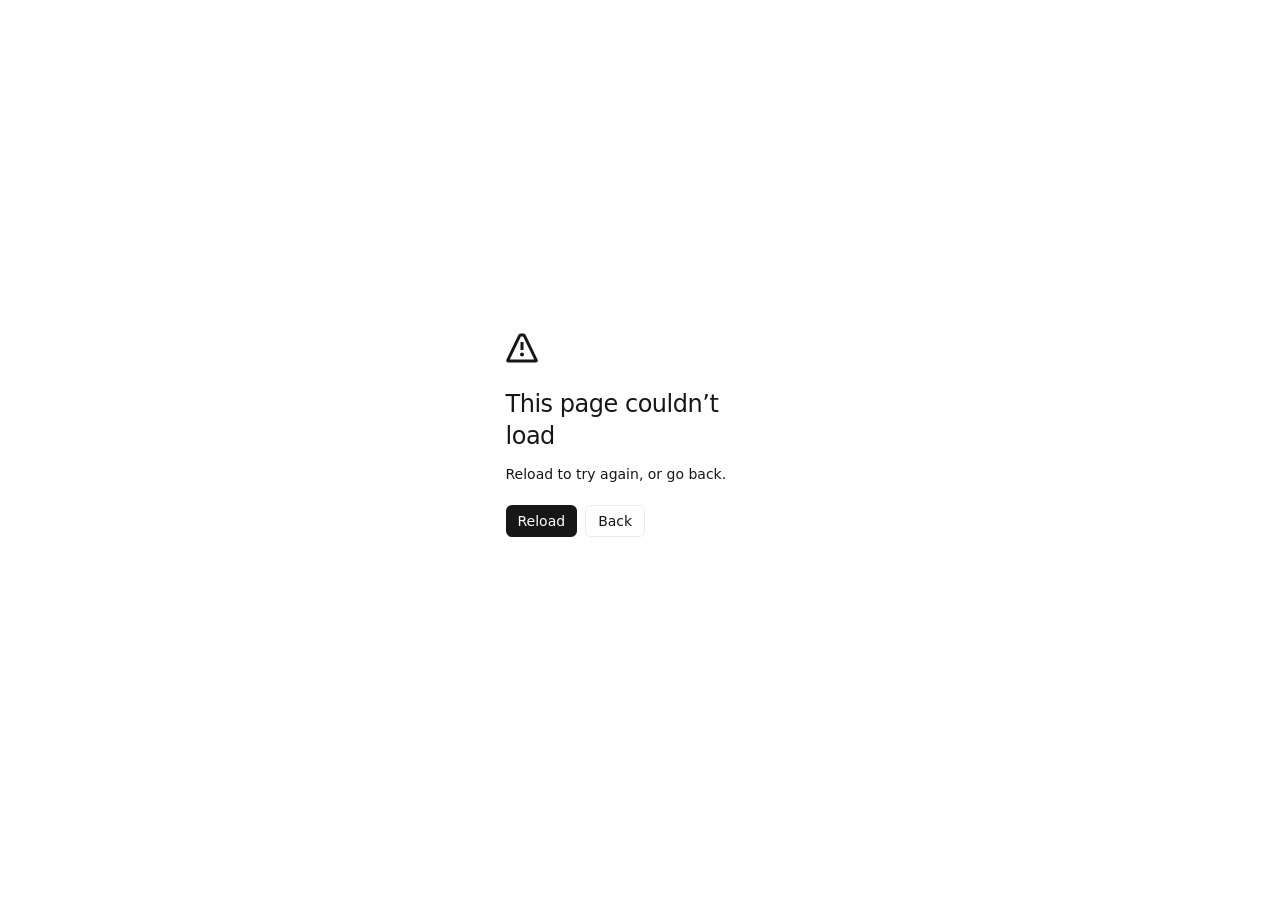
==== index.html @ 151ca163 "Prepare SafeDrive GitHub Pages site" ====
<!DOCTYPE html><html lang="vi"><head><meta charSet="utf-8"/><meta name="viewport" content="width=device-width, initial-scale=1"/><link rel="stylesheet" href="/_next/static/css/index.CTO6wCfH.css" data-rsc-css-href="/_next/static/css/index.CTO6wCfH.css" data-precedence="vite-rsc/importer-resources"/><link rel="modulepreload" fetchPriority="low" href="/_next/static/chunks/index-DFQ0sSqg.js"/><script src="/_next/static/chunks/rolldown-runtime-C60lm6uB.js" type="module" async=""></script><script src="/_next/static/chunks/framework-BgSIrAUN.js" type="module" async=""></script><link rel="modulepreload" href="/_next/static/chunks/layout-segment-context-DcON4DF0.js" crossorigin=""/><link rel="modulepreload" href="/_next/static/chunks/page-HfwU_Y3c.js" crossorigin=""/><script>Object.assign(((self[Symbol.for("vinext.navigationRuntime")]??={bootstrap:{routeManifest:null},functions:{}}).bootstrap.rsc??={rsc:[]}),{params:{},nav:{"pathname":"/","searchParams":[]}})</script><link rel="modulepreload" href="/_next/static/chunks/index-DFQ0sSqg.js" />
<link rel="preload" href="/_next/static/_vinext_fonts/geist-8ac0455e797f/geist-98bbbccb.woff2" as="font" type="font/woff2" crossorigin />
<link rel="preload" href="/_next/static/_vinext_fonts/geist-mono-00e989178794/geist-mono-013b2f2f.woff2" as="font" type="font/woff2" crossorigin />
<style data-vinext-fonts>/* cyrillic-ext */
@font-face {
  font-family: 'Geist';
  font-style: normal;
  font-weight: 100 900;
  font-display: swap;
  src: url(/_next/static/_vinext_fonts/geist-8ac0455e797f/geist-ff2310f5.woff2) format('woff2');
  unicode-range: U+0460-052F, U+1C80-1C8A, U+20B4, U+2DE0-2DFF, U+A640-A69F, U+FE2E-FE2F;
}
/* cyrillic */
@font-face {
  font-family: 'Geist';
  font-style: normal;
  font-weight: 100 900;
  font-display: swap;
  src: url(/_next/static/_vinext_fonts/geist-8ac0455e797f/geist-875ccdd4.woff2) format('woff2');
  unicode-range: U+0301, U+0400-045F, U+0490-0491, U+04B0-04B1, U+2116;
}
/* vietnamese */
@font-face {
  font-family: 'Geist';
  font-style: normal;
  font-weight: 100 900;
  font-display: swap;
  src: url(/_next/static/_vinext_fonts/geist-8ac0455e797f/geist-52306abf.woff2) format('woff2');
  unicode-range: U+0102-0103, U+0110-0111, U+0128-0129, U+0168-0169, U+01A0-01A1, U+01AF-01B0, U+0300-0301, U+0303-0304, U+0308-0309, U+0323, U+0329, U+1EA0-1EF9, U+20AB;
}
/* latin-ext */
@font-face {
  font-family: 'Geist';
  font-style: normal;
  font-weight: 100 900;
  font-display: swap;
  src: url(/_next/static/_vinext_fonts/geist-8ac0455e797f/geist-001175b1.woff2) format('woff2');
  unicode-range: U+0100-02BA, U+02BD-02C5, U+02C7-02CC, U+02CE-02D7, U+02DD-02FF, U+0304, U+0308, U+0329, U+1D00-1DBF, U+1E00-1E9F, U+1EF2-1EFF, U+2020, U+20A0-20AB, U+20AD-20C0, U+2113, U+2C60-2C7F, U+A720-A7FF;
}
/* latin */
@font-face {
  font-family: 'Geist';
  font-style: normal;
  font-weight: 100 900;
  font-display: swap;
  src: url(/_next/static/_vinext_fonts/geist-8ac0455e797f/geist-98bbbccb.woff2) format('woff2');
  unicode-range: U+0000-00FF, U+0131, U+0152-0153, U+02BB-02BC, U+02C6, U+02DA, U+02DC, U+0304, U+0308, U+0329, U+2000-206F, U+20AC, U+2122, U+2191, U+2193, U+2212, U+2215, U+FEFF, U+FFFD;
}

@font-face {
  font-family: 'Geist Fallback';
  src: local("Arial");
  ascent-override: 95.94%;
  descent-override: 28.16%;
  line-gap-override: 0.00%;
  size-adjust: 104.76%;
}

.__font_geist_19ysh9d { font-family: 'Geist', 'Geist Fallback'; font-style: normal; }

.__variable_geist_19ysh9d { --font-geist-sans: 'Geist', 'Geist Fallback'; }

/* cyrillic-ext */
@font-face {
  font-family: 'Geist Mono';
  font-style: normal;
  font-weight: 100 900;
  font-display: swap;
  src: url(/_next/static/_vinext_fonts/geist-mono-00e989178794/geist-mono-f6b33328.woff2) format('woff2');
  unicode-range: U+0460-052F, U+1C80-1C8A, U+20B4, U+2DE0-2DFF, U+A640-A69F, U+FE2E-FE2F;
}
/* cyrillic */
@font-face {
  font-family: 'Geist Mono';
  font-style: normal;
  font-weight: 100 900;
  font-display: swap;
  src: url(/_next/static/_vinext_fonts/geist-mono-00e989178794/geist-mono-44e03052.woff2) format('woff2');
  unicode-range: U+0301, U+0400-045F, U+0490-0491, U+04B0-04B1, U+2116;
}
/* symbols2 */
@font-face {
  font-family: 'Geist Mono';
  font-style: normal;
  font-weight: 100 900;
  font-display: swap;
  src: url(/_next/static/_vinext_fonts/geist-mono-00e989178794/geist-mono-0638449e.woff2) format('woff2');
  unicode-range: U+2000-2001, U+2004-2008, U+200A, U+23B8-23BD, U+2500-259F;
}
/* vietnamese */
@font-face {
  font-family: 'Geist Mono';
  font-style: normal;
  font-weight: 100 900;
  font-display: swap;
  src: url(/_next/static/_vinext_fonts/geist-mono-00e989178794/geist-mono-971fb274.woff2) format('woff2');
  unicode-range: U+0102-0103, U+0110-0111, U+0128-0129, U+0168-0169, U+01A0-01A1, U+01AF-01B0, U+0300-0301, U+0303-0304, U+0308-0309, U+0323, U+0329, U+1EA0-1EF9, U+20AB;
}
/* latin-ext */
@font-face {
  font-family: 'Geist Mono';
  font-style: normal;
  font-weight: 100 900;
  font-display: swap;
  src: url(/_next/static/_vinext_fonts/geist-mono-00e989178794/geist-mono-44745446.woff2) format('woff2');
  unicode-range: U+0100-02BA, U+02BD-02C5, U+02C7-02CC, U+02CE-02D7, U+02DD-02FF, U+0304, U+0308, U+0329, U+1D00-1DBF, U+1E00-1E9F, U+1EF2-1EFF, U+2020, U+20A0-20AB, U+20AD-20C0, U+2113, U+2C60-2C7F, U+A720-A7FF;
}
/* latin */
@font-face {
  font-family: 'Geist Mono';
  font-style: normal;
  font-weight: 100 900;
  font-display: swap;
  src: url(/_next/static/_vinext_fonts/geist-mono-00e989178794/geist-mono-013b2f2f.woff2) format('woff2');
  unicode-range: U+0000-00FF, U+0131, U+0152-0153, U+02BB-02BC, U+02C6, U+02DA, U+02DC, U+0304, U+0308, U+0329, U+2000-206F, U+20AC, U+2122, U+2191, U+2193, U+2212, U+2215, U+FEFF, U+FFFD;
}

@font-face {
  font-family: 'Geist Mono Fallback';
  src: local("Arial");
  ascent-override: 74.67%;
  descent-override: 21.92%;
  line-gap-override: 0.00%;
  size-adjust: 134.59%;
}

.__font_geist_mono_1001rt9 { font-family: 'Geist Mono', 'Geist Mono Fallback'; font-style: normal; }

.__variable_geist_mono_1001rt9 { --font-geist-mono: 'Geist Mono', 'Geist Mono Fallback'; }
</style>
<script>document.addEventListener("click",function(e){const a=e.target.closest("a[href]");if(a&&["/","/device-bridge"].includes(a.getAttribute("href"))){e.preventDefault();e.stopImmediatePropagation();location.assign(a.href)}},true)</script></head><body class="__variable_geist_19ysh9d __variable_geist_mono_1001rt9"><main><nav class="nav shell" aria-label="Điều hướng chính"><a class="brand" href="#top"><span class="brand-mark">S</span><span>SafeDrive <b>AI</b></span></a><div class="nav-links"><a href="/device-bridge">USB Live Demo</a><a href="#proof">Chứng cứ</a><a href="#install">Cài đặt</a></div><a class="button small" href="/downloads/SafeDrive-demo-unified-ac8c804.apk" download="">Tải APK</a></nav><section id="top" class="hero shell"><div class="hero-copy"><div class="eyebrow">HAUI AVS · AUTOMOTIVE HACKATHON 2026</div><h1>LLM linh hoạt.<br/><span>Quyết định ô tô có giới hạn đúng.</span></h1><p>SafeDrive Agent Armor biến Vertex AI, Gemini hoặc Ollama thành trợ lý có context xe, grounding, quyền hành động, memory và quy trình SOS kiểm toán được.</p><div class="hero-actions"><a class="button" href="/device-bridge">Kết nối APK qua USB</a><a class="button ghost" href="/downloads/SafeDrive_Submission_Report_ac8c804_v2.pdf?release=carsky-ivi-764a3ca" target="_blank">Đọc hồ sơ kỹ thuật</a></div><div class="release-strip"><span><i class="ok"></i> Android 364/364</span><span><i class="ok"></i> Backend 355/355</span><span><i class="ok"></i> Live matrix 13/13</span></div></div><div class="armor-visual" aria-label="Bốn lớp Agent Armor"><div class="core"><small>NARRATION</small><strong>Vertex AI</strong><em>diễn đạt, không quyết định</em></div><div class="orbit o1"><b>01</b> Fresh context + sources</div><div class="orbit o2"><b>02</b> Risk + grounding</div><div class="orbit o3"><b>03</b> Action Authority</div><div class="orbit o4"><b>04</b> Emergency + memory</div></div></section><section class="metrics shell" aria-label="Thông số release"><div><strong>ac8c804</strong><span>Unified release</span></div><div><strong>0.0.6</strong><span>CarSky artifact</span></div><div><strong>20 / 20</strong><span>CarSky nodes ready</span></div><div><strong>minScale 1</strong><span>Cloud Run demo ready</span></div></section><section id="experience" class="section shell"><div class="section-heading"><div><span>01 · LIVE LAB</span><h2>Tự tay kiểm tra Crash Evidence Fusion</h2></div><p>Chọn tín hiệu rồi chạy Armor. Dashboard web công khai mô phỏng quyết định; bản Device Bridge local gửi đúng tín hiệu này tới APK qua ADB.</p></div><div class="lab-grid"><div class="signal-panel card"><div class="card-title"><span>Telemetry input</span><code>source: simulator_port_3000</code></div><div class="signal-grid"><button class="signal selected" aria-pressed="true"><span class="signal-dot"></span><strong>Va chạm VHAL</strong><small>Bằng chứng mạnh</small><code>VHAL_IMPACT</code></button><button class="signal " aria-pressed="false"><span class="signal-dot"></span><strong>Túi khí</strong><small>Bằng chứng mạnh</small><code>VHAL_AIRBAG</code></button><button class="signal " aria-pressed="false"><span class="signal-dot"></span><strong>Gia tốc thiết bị</strong><small>Cần đối chứng</small><code>DEVICE_IMU</code></button><button class="signal " aria-pressed="false"><span class="signal-dot"></span><strong>Giảm tốc đột ngột</strong><small>Cần đối chứng</small><code>VHAL_SPEED_DROP</code></button><button class="signal " aria-pressed="false"><span class="signal-dot"></span><strong>Tốc độ cao</strong><small>Chỉ là context</small><code>HIGH_SPEED</code></button><button class="signal " aria-pressed="false"><span class="signal-dot"></span><strong>Lỗi cảm biến</strong><small>Chỉ là context</small><code>CRITICAL_SENSOR_FAULT</code></button></div><button class="button full">Gửi bằng chứng vào Agent Armor</button></div><div class="pipeline card "><div class="card-title"><span>Decision trace</span><code>awaiting input</code></div><div class="steps"><div class="step"><b>1</b><div><strong>Normalize</strong><span>1<!-- --> nguồn, timestamp + source</span></div></div><div class="step"><b>2</b><div><strong>Fusion policy</strong><span>Chưa chạy</span></div></div><div class="step "><b>3</b><div><strong>Risk decision</strong><span>—</span></div></div><div class="step"><b>4</b><div><strong>Emergency state</strong><span>—</span></div></div></div></div></div></section><section id="proof" class="section dark-section"><div class="shell"><div class="section-heading light"><div><span>02 · PROVABLE RESPONSE</span><h2>Không chỉ đọc câu trả lời — xem cả dấu vết quyết định</h2></div><p>Mỗi response mang metadata để người chấm đối chiếu ngôn ngữ với route, risk, reason codes, model và action thực tế.</p></div><div class="proof-grid"><div class="case-list"><button class="active">Tóm tắt trạng thái xe<span>→</span></button><button class="">Lạnh quá — đề xuất HVAC<span>→</span></button><button class="">Xác nhận action cũ khi máy quá nóng<span>→</span></button><button class="">Hỏi mã lỗi chưa xác minh<span>→</span></button><button class="">Câu hỏi phức hợp<span>→</span></button></div><div class="response-card"><div class="reply-label">CÂU TRẢ LỜI NGƯỜI LÁI NHẬN ĐƯỢC</div><blockquote>Xe đang vận hành ổn định. Nhiệt độ động cơ và cabin nằm trong vùng an toàn; dữ liệu vừa được cập nhật.</blockquote><div class="reply-label">ARMOR AUDIT METADATA</div><pre>{
  &quot;route&quot;: &quot;assistant.vehicle_status&quot;,
  &quot;risk&quot;: &quot;LOW&quot;,
  &quot;reasonCodes&quot;: [],
  &quot;llmUsed&quot;: true,
  &quot;model&quot;: &quot;vertex_ai/gemini-2.5-flash&quot;,
  &quot;actions&quot;: [],
  &quot;fallback&quot;: false
}</pre></div></div><div class="armor-row"><div><b>Perception</b><span>source · timestamp · freshness</span></div><i>→</i><div><b>Judgment</b><span>risk · intent · fusion</span></div><i>→</i><div><b>Bounded LLM</b><span>approved facts only</span></div><i>→</i><div><b>Verifiable output</b><span>metadata · action receipt</span></div></div></div></section><section class="section shell evidence-section"><div class="section-heading"><div><span>03 · DEVICE EVIDENCE</span><h2>Port 3000 → Android → chủ động hỏi/nghe → SOS</h2></div><p>Chuỗi được chạy trên Xiaomi với cùng emergency ID. Nguồn bơm là mô phỏng; pipeline Android và state machine là runtime thật.</p></div><div class="evidence-gallery"><figure><img src="/evidence/dashboard-input.png" alt="Dashboard chọn tín hiệu VHAL impact"/><figcaption><b>1. Telemetry input</b><span>VHAL_IMPACT gửi từ Device Bridge</span></figcaption></figure><figure><img src="/evidence/sos-verifying.png" alt="Ứng dụng SafeDrive xác minh tín hiệu VHAL impact trên điện thoại thật"/><figcaption><b>2. App đọc context</b><span>Release ac8c804 · VHAL chip · reason code</span></figcaption></figure><figure><img src="/evidence/occupant-check.png" alt="SafeDrive chủ động hỏi người trong xe có ổn không"/><figcaption><b>3. Chủ động hỏi/nghe</b><span>TTS thành công · STT vi-VN tự mở có giới hạn</span></figcaption></figure><figure><img src="/evidence/sos-sent.png" alt="Màn hình SOS mô phỏng đã gửi trên điện thoại thật"/><figcaption><b>4. State machine</b><span>SIMULATION_ONLY · realDispatch=false</span></figcaption></figure></div><div class="device-proof"><code>10:53:17 telemetry_applied</code><i>→</i><code>10:53:22 TTS occupant_check SUCCESS</code><i>→</i><code>10:53:29 SpeechRecognizer vi-VN START</code></div></section><section class="section shell deployment-section" id="deployment"><div class="section-heading"><div><span>04 · HYBRID AI RUNTIME</span><h2>Một bộ Armor, nhiều nơi chạy LLM</h2></div><p>Risk Engine, grounding, Action Authority và SOS không phụ thuộc model. Chỉ lớp diễn đạt được đổi giữa Cloud và Edge qua cùng một NarrationProvider.</p></div><div class="runtime-grid"><article class="runtime-card verified"><div class="runtime-status"><i></i>ĐÃ KIỂM CHỨNG</div><h3>Cloud production</h3><strong>Vertex AI · Gemini 2.5 Flash</strong><p>Cloud Run luôn sẵn sàng với minScale=1, memory Firestore và endpoint công khai cho APK.</p><code>model=vertex_ai/gemini-2.5-flash</code></article><article class="runtime-card verified"><div class="runtime-status"><i></i>ĐÃ KIỂM CHỨNG</div><h3>Edge development host</h3><strong>Ollama · Qwen 2.5 7B</strong><p>Laptop chạy backend + LLM local, đồng thời làm ADB Device Bridge cho Android. Ma trận demo local đạt 13/13.</p><code>model=ollama/qwen2.5:7b-instruct-q4_K_M</code></article><article class="runtime-card target"><div class="runtime-status"><i></i>ĐÍCH TRIỂN KHAI</div><h3>Jetson / in-vehicle edge</h3><strong>Linux · Ollama-compatible API</strong><p>Cùng adapter HTTP và model lượng tử có thể chuyển sang Jetson. Kiến trúc đã tương thích; chưa tuyên bố đã chạy trên phần cứng Jetson.</p><code>target: Jetson Orin · validation pending</code></article></div><div class="runtime-note"><b>Trình bày chính xác:</b> Laptop là edge development host và cầu ADB, không phải ECU hay thiết bị nhúng ô tô. Jetson mới là đích edge nhúng; khi có log/ảnh chạy thật, trạng thái sẽ được nâng từ “target” lên “verified”.</div></section><section id="install" class="section install-section"><div class="shell install-grid"><div><span class="eyebrow">04 · TRY SAFEDRIVE</span><h2>Bộ trải nghiệm chính thức cho người chấm</h2><p>Giám khảo chỉ cần cài APK, sau đó mở Public USB Device Bridge bằng Chrome/Edge desktop và cắm USB. Không cần cài dashboard hay Platform Tools trên máy chấm.</p><div class="downloads"><a class="download" href="/downloads/SafeDrive-demo-unified-ac8c804.apk" download=""><b>APK Android</b><span>Release ac8c804 · 20.98 MB</span></a><a class="download primary-download" href="/device-bridge"><b>Public USB Device Bridge</b><span>Chrome/Edge + WebADB · không cài tool PC</span></a><a class="download" href="/downloads/SafeDrive-Device-Bridge.zip" download=""><b>Device Bridge dự phòng</b><span>Dashboard local port 3000 cho đội demo</span></a><a class="download" href="/downloads/SafeDrive_Haui_AVS_2026.zip" download=""><b>Submission package</b><span>Report, evidence, manifest, APK</span></a></div></div><ol class="install-steps card"><li><b>Cài APK</b><span>Cho phép cài từ nguồn được chọn trên thiết bị thử nghiệm.</span></li><li><b>Chọn Remote</b><span>BASE_URL: safedrive-backend-165374511912.asia-southeast1.run.app</span></li><li><b>Bật Developer Mode</b><span>Cho phép nhận dữ liệu PC (ADB), kết nối đúng một thiết bị.</span></li><li><b>Mở Public USB Bridge</b><span>Chrome/Edge → /device-bridge → chọn thiết bị → chấp nhận khóa RSA.</span></li></ol></div></section><footer class="footer shell"><div><b>SafeDrive AI</b><span>HaUI Vehicle Smart Systems · Haui AVS</span></div><div class="footer-links"><a href="https://safedrive-backend-165374511912.asia-southeast1.run.app/health" target="_blank">Backend health</a><a href="/downloads/SafeDrive_Submission_Report_ac8c804_v2.pdf?release=carsky-ivi-764a3ca" target="_blank">Technical report</a></div><p>Safety demo only. SOS dispatch is simulated; no real rescue call or message is sent.</p></footer></main><!--$--><!--/$--><div hidden=""><!--$?--><template id="B:0"></template><!--/$--></div><script>requestAnimationFrame(function(){$RT=performance.now()});</script><script type="module" src="/_next/static/chunks/index-DFQ0sSqg.js" id="_R_" async=""></script><div hidden id="S:0"><div hidden=""><title>SafeDrive AI — Agent Armor for Automotive LLM</title><meta name="description" content="Trải nghiệm SafeDrive: context xe, Agent Armor, Action Authority và luồng SOS kiểm toán được."><meta property="og:title" content="SafeDrive AI — Agent Armor for Automotive LLM"><meta property="og:description" content="Trải nghiệm SafeDrive: context xe, Agent Armor, Action Authority và luồng SOS kiểm toán được."><meta property="og:url" content="https://thagn123.github.io"><meta property="og:type" content="website"><meta property="og:image" content="https://thagn123.github.io/og.png"><meta property="og:image:width" content="1200"><meta property="og:image:height" content="630"><meta property="og:image:alt" content="SafeDrive AI — Agent Armor for Automotive LLM"><meta name="twitter:card" content="summary_large_image"><meta name="twitter:title" content="SafeDrive AI — Agent Armor for Automotive LLM"><meta name="twitter:description" content="Trải nghiệm SafeDrive: context xe, Agent Armor, Action Authority và luồng SOS kiểm toán được."><meta name="twitter:image" content="https://thagn123.github.io/og.png"><meta name="twitter:image:width" content="1200"><meta name="twitter:image:height" content="630"><meta name="twitter:image:alt" content="SafeDrive AI — Agent Armor for Automotive LLM"><link rel="shortcut icon" href="/favicon.svg"><link rel="icon" href="/favicon.svg"></div></div><script>$RB=[];$RV=function(a){$RT=performance.now();for(var b=0;b<a.length;b+=2){var c=a[b],e=a[b+1];null!==e.parentNode&&e.parentNode.removeChild(e);var f=c.parentNode;if(f){var g=c.previousSibling,h=0;do{if(c&&8===c.nodeType){var d=c.data;if("/$"===d||"/&"===d)if(0===h)break;else h--;else"$"!==d&&"$?"!==d&&"$~"!==d&&"$!"!==d&&"&"!==d||h++}d=c.nextSibling;f.removeChild(c);c=d}while(c);for(;e.firstChild;)f.insertBefore(e.firstChild,c);g.data="$";g._reactRetry&&requestAnimationFrame(g._reactRetry)}}a.length=0};
$RC=function(a,b){if(b=document.getElementById(b))(a=document.getElementById(a))?(a.previousSibling.data="$~",$RB.push(a,b),2===$RB.length&&("number"!==typeof $RT?requestAnimationFrame($RV.bind(null,$RB)):(a=performance.now(),setTimeout($RV.bind(null,$RB),2300>a&&2E3<a?2300-a:$RT+300-a)))):b.parentNode.removeChild(b)};$RC("B:0","S:0")</script><script>((self[Symbol.for("vinext.navigationRuntime")]??={bootstrap:{routeManifest:null},functions:{}}).bootstrap.rsc??={rsc:[]}).rsc.push("4:I[\"8c0f216c4604\",[],\"Children\",1]\n")</script><script>((self[Symbol.for("vinext.navigationRuntime")]??={bootstrap:{routeManifest:null},functions:{}}).bootstrap.rsc??={rsc:[]}).rsc.push("5:I[\"593f344dc510\",[],\"GlobalErrorBoundary\",1]\n")</script><script>((self[Symbol.for("vinext.navigationRuntime")]??={bootstrap:{routeManifest:null},functions:{}}).bootstrap.rsc??={rsc:[]}).rsc.push("6:I[\"0b874ad30386\",[],\"default\",1]\n")</script><script>((self[Symbol.for("vinext.navigationRuntime")]??={bootstrap:{routeManifest:null},functions:{}}).bootstrap.rsc??={rsc:[]}).rsc.push("7:I[\"593f344dc510\",[],\"ErrorBoundary\",1]\n")</script><script>((self[Symbol.for("vinext.navigationRuntime")]??={bootstrap:{routeManifest:null},functions:{}}).bootstrap.rsc??={rsc:[]}).rsc.push("8:I[\"15c18cfaeeff\",[],\"LayoutSegmentProvider\",1]\n")</script><script>((self[Symbol.for("vinext.navigationRuntime")]??={bootstrap:{routeManifest:null},functions:{}}).bootstrap.rsc??={rsc:[]}).rsc.push("9:I[\"8c0f216c4604\",[],\"Slot\",1]\n")</script><script>((self[Symbol.for("vinext.navigationRuntime")]??={bootstrap:{routeManifest:null},functions:{}}).bootstrap.rsc??={rsc:[]}).rsc.push("a:I[\"9276801271d6\",[],\"AppRouterScrollTarget\",1]\n")</script><script>((self[Symbol.for("vinext.navigationRuntime")]??={bootstrap:{routeManifest:null},functions:{}}).bootstrap.rsc??={rsc:[]}).rsc.push("b:I[\"593f344dc510\",[],\"RedirectBoundary\",1]\n")</script><script>((self[Symbol.for("vinext.navigationRuntime")]??={bootstrap:{routeManifest:null},functions:{}}).bootstrap.rsc??={rsc:[]}).rsc.push("c:\"$Sreact.suspense\"\n")</script><script>((self[Symbol.for("vinext.navigationRuntime")]??={bootstrap:{routeManifest:null},functions:{}}).bootstrap.rsc??={rsc:[]}).rsc.push(":HL[\"/_next/static/css/index.CTO6wCfH.css\",\"style\"     ]\n")</script><script>((self[Symbol.for("vinext.navigationRuntime")]??={bootstrap:{routeManifest:null},functions:{}}).bootstrap.rsc??={rsc:[]}).rsc.push("0:{\"__route\":\"route:/\",\"__interceptionContext\":null,\"__layoutIds\":[\"layout:/\"],\"__rootLayout\":\"/\",\"__sourcePage\":\"/page\",\"__vinext_streaming_metadata_body:route:/\":\"$L1\",\"__vinext_streaming_metadata_outlet:route:/\":\"$L2\",\"page:/\":\"$L3\",\"layout:/\":[[[[\"$\",\"link\",\"css:/_next/static/css/index.CTO6wCfH.css\",{\"rel\":\"stylesheet\",\"precedence\":\"vite-rsc/importer-resources\",\"href\":\"/_next/static/css/index.CTO6wCfH.css\",\"data-rsc-css-href\":\"/_next/static/css/index.CTO6wCfH.css\"}],\"$undefined\"],[\"$\",\"html\",null,{\"lang\":\"vi\",\"children\":[\"$\",\"body\",null,{\"className\":\"__variable_geist_19ysh9d __variable_geist_mono_1001rt9\",\"children\":[\"$\",\"$L4\",null,{}]}]}]],null],\"route:/\":[[[\"$\",\"meta\",null,{\"charSet\":\"utf-8\"}],null,[[\"$\",\"meta\",\"0\",{\"name\":\"viewport\",\"content\":\"width=device-width, initial-scale=1\"}]]],[\"$\",\"$L5\",null,{\"fallback\":\"$6\",\"children\":[\"$\",\"$L7\",null,{\"fallback\":\"$6\",\"children\":[\"$\",\"$L8\",null,{\"providerId\":\"layout:/\",\"segmentMap\":{\"children\":[]},\"children\":[\"$\",\"$L9\",null,{\"id\":\"layout:/\",\"parallelSlots\":\"$undefined\",\"children\":[\"$\",\"$La\",null,{\"children\":[\"$\",\"$Lb\",null,{\"children\":[[\"$\",\"$L8\",null,{\"providerId\":\"page:/\",\"segmentMap\":{\"children\":[\"__PAGE__\"]},\"children\":[\"$\",\"$L9\",null,{\"id\":\"page:/\"}]}],[\"$\",\"$c\",null,{\"fallback\":null,\"children\":[\"$\",\"$L9\",null,{\"id\":\"__vinext_streaming_metadata_outlet:route:/\"}]}]]}]}]}]}]}]}],null,[\"$\",\"div\",null,{\"hidden\":true,\"children\":[\"$\",\"$c\",null,{\"fallback\":null,\"children\":[\"$\",\"$L9\",null,{\"id\":\"__vinext_streaming_metadata_body:route:/\"}]}]}]],\"__layoutFlags\":{\"layout:/\":\"s\"},\"__artifactCompatibility\":{\"schemaVersion\":1,\"graphVersion\":\"app-route-graph:1177fd80f83fa7b0\",\"deploymentVersion\":\"d08b875e-2bdc-4f45-a7c2-545825f5e4d1\",\"appElementsSchemaVersion\":1,\"rscPayloadSchemaVersion\":1,\"rootBoundaryId\":\"/\",\"renderEpoch\":null},\"__renderObservation\":{\"schemaVersion\":1,\"output\":{\"kind\":\"app-rsc\",\"mountedSlotsFingerprint\":null,\"renderEpoch\":null,\"rootBoundaryId\":\"/\",\"routeId\":\"route:/\"},\"completeness\":\"partial\",\"boundaryOutcome\":{\"kind\":\"unknown\"},\"requestApis\":[{\"kind\":\"connection\",\"status\":\"unknown\"},{\"kind\":\"cookies\",\"status\":\"unknown\"},{\"kind\":\"draftMode\",\"status\":\"unknown\"},{\"kind\":\"headers\",\"status\":\"observed\"},{\"kind\":\"params\",\"status\":\"unknown\"},{\"kind\":\"searchParams\",\"status\":\"unknown\"}],\"dynamicFetches\":[],\"cacheTags\":[\"/\",\"_N_T_/\",\"_N_T_/index\",\"_N_T_/layout\",\"_N_T_/page\"],\"pathTags\":[\"/\"],\"cacheability\":\"unknown\",\"downgrade\":{\"target\":\"freshRender\",\"reasons\":[{\"code\":\"CP_DOWNGRADE_CACHEABILITY_UNKNOWN\",\"target\":\"freshRender\"},{\"code\":\"CP_DOWNGRADE_INCOMPLETE_OBSERVATION\",\"completeness\":\"partial\",\"target\":\"freshRender\"},{\"code\":\"CP_DOWNGRADE_UNKNOWN_REQUEST_API\",\"requestApi\":\"connection\",\"target\":\"freshRender\"},{\"code\":\"CP_DOWNGRADE_UNKNOWN_REQUEST_API\",\"requestApi\":\"cookies\",\"target\":\"freshRender\"},{\"code\":\"CP_DOWNGRADE_UNKNOWN_REQUEST_API\",\"requestApi\":\"draftMode\",\"target\":\"freshRender\"},{\"code\":\"CP_DOWNGRADE_PRIVATE_REQUEST_API\",\"requestApi\":\"headers\",\"target\":\"private\"},{\"code\":\"CP_DOWNGRADE_UNKNOWN_REQUEST_API\",\"requestApi\":\"params\",\"target\":\"freshRender\"},{\"code\":\"CP_DOWNGRADE_UNKNOWN_REQUEST_API\",\"requestApi\":\"searchParams\",\"target\":\"freshRender\"}],\"fallback\":{\"kind\":\"breakerFallback\",\"code\":\"CP_PRIVATE_DYNAMIC_DOWNGRADE\",\"mode\":\"renderFresh\",\"scope\":\"affectedOutput\",\"fields\":{\"reasonCodes\":[\"CP_DOWNGRADE_CACHEABILITY_UNKNOWN\",\"CP_DOWNGRADE_INCOMPLETE_OBSERVATION\",\"CP_DOWNGRADE_UNKNOWN_REQUEST_API\",\"CP_DOWNGRADE_UNKNOWN_REQUEST_API\",\"CP_DOWNGRADE_UNKNOWN_REQUEST_API\",\"CP_DOWNGRADE_PRIVATE_REQUEST_API\",\"CP_DOWNGRADE_UNKNOWN_REQUEST_API\",\"CP_DOWNGRADE_UNKNOWN_REQUEST_API\"],\"target\":\"freshRender\"}},\"isPublicCacheCandidate\":false}}}\n")</script><script>((self[Symbol.for("vinext.navigationRuntime")]??={bootstrap:{routeManifest:null},functions:{}}).bootstrap.rsc??={rsc:[]}).rsc.push("d:T5f8,")</script><script>((self[Symbol.for("vinext.navigationRuntime")]??={bootstrap:{routeManifest:null},functions:{}}).bootstrap.rsc??={rsc:[]}).rsc.push("\u003ctitle\u003eSafeDrive AI — Agent Armor for Automotive LLM\u003c/title\u003e\u003cmeta name=\"description\" content=\"Trải nghiệm SafeDrive: context xe, Agent Armor, Action Authority và luồng SOS kiểm toán được.\"\u003e\u003cmeta property=\"og:title\" content=\"SafeDrive AI — Agent Armor for Automotive LLM\"\u003e\u003cmeta property=\"og:description\" content=\"Trải nghiệm SafeDrive: context xe, Agent Armor, Action Authority và luồng SOS kiểm toán được.")</script><script>((self[Symbol.for("vinext.navigationRuntime")]??={bootstrap:{routeManifest:null},functions:{}}).bootstrap.rsc??={rsc:[]}).rsc.push("\"\u003e\u003cmeta property=\"og:url\" content=\"https://thagn123.github.io\"\u003e\u003cmeta property=\"og:type\" content=\"website\"\u003e\u003cmeta property=\"og:image\" content=\"https://thagn123.github.io/og.png\"\u003e\u003cmeta property=\"og:image:width\" content=\"1200\"\u003e\u003cmeta property=\"og:image:height\" content=\"630\"\u003e\u003cmeta property=\"og:image:alt\" content=\"SafeDrive AI — Agent Armor for Automotive LLM\"\u003e\u003cmeta name=\"twitter:card\" content=\"summary_large_image\"\u003e\u003cmeta name=\"twitter:title\" content=\"SafeDrive AI — Agent Armor for Automotive LLM\"\u003e\u003cmeta name=\"twitter:description\" content=\"Trải nghiệm SafeDrive: context xe, Agent Armor, Action Authority và luồng SOS kiểm toán được.\"\u003e\u003cmeta name=\"twitter:image\" content=\"https://thagn123.github.io/og.png\"\u003e\u003cmeta name=\"twitter:image:width\" content=\"1200\"\u003e\u003cmeta name=\"twitter:image:height\" content=\"630\"\u003e\u003cmeta name=\"twitter:image:alt\" content=\"SafeDrive AI — Agent Armor for Automotive LLM\"\u003e\u003clink rel=\"shortcut icon\" href=\"/favicon.svg\"\u003e\u003clink rel=\"icon\" href=\"/favicon.svg\"\u003e")</script><script>((self[Symbol.for("vinext.navigationRuntime")]??={bootstrap:{routeManifest:null},functions:{}}).bootstrap.rsc??={rsc:[]}).rsc.push("1:[\"$\",\"div\",null,{\"hidden\":true,\"dangerouslySetInnerHTML\":{\"__html\":\"$d\"}}]\n")</script><script>((self[Symbol.for("vinext.navigationRuntime")]??={bootstrap:{routeManifest:null},functions:{}}).bootstrap.rsc??={rsc:[]}).rsc.push("2:null\n")</script><script>((self[Symbol.for("vinext.navigationRuntime")]??={bootstrap:{routeManifest:null},functions:{}}).bootstrap.rsc??={rsc:[]}).rsc.push("e:I[\"6efdf509a785\",[],\"default\",1]\n")</script><script>((self[Symbol.for("vinext.navigationRuntime")]??={bootstrap:{routeManifest:null},functions:{}}).bootstrap.rsc??={rsc:[]}).rsc.push("3:[\"$\",\"$Le\",null,{\"params\":\"$@f\",\"searchParams\":\"$@10\"}]\n")</script><script>((self[Symbol.for("vinext.navigationRuntime")]??={bootstrap:{routeManifest:null},functions:{}}).bootstrap.rsc??={rsc:[]}).rsc.push("f:{}\n")</script><script>((self[Symbol.for("vinext.navigationRuntime")]??={bootstrap:{routeManifest:null},functions:{}}).bootstrap.rsc??={rsc:[]}).rsc.push("10:{}\n")</script><script>Object.assign(((self[Symbol.for("vinext.navigationRuntime")]??={bootstrap:{routeManifest:null},functions:{}}).bootstrap.rsc??={rsc:[]}),{"initialCacheKind":"dynamic"});((self[Symbol.for("vinext.navigationRuntime")]??={bootstrap:{routeManifest:null},functions:{}}).bootstrap.rsc??={rsc:[]}).done=true</script></body></html>
---- _next/static/css/index.CTO6wCfH.css ----
/*! tailwindcss v4.2.1 | MIT License | https://tailwindcss.com */
@layer theme{:root,:host{--font-sans:ui-sans-serif, system-ui, sans-serif, "Apple Color Emoji", "Segoe UI Emoji", "Segoe UI Symbol", "Noto Color Emoji";--font-mono:ui-monospace, SFMono-Regular, Menlo, Monaco, Consolas, "Liberation Mono", "Courier New", monospace;--spacing:.25rem;--default-font-family:var(--font-sans);--default-mono-font-family:var(--font-mono)}}@layer base{*,:after,:before{box-sizing:border-box;border:0 solid;margin:0;padding:0}::backdrop{box-sizing:border-box;border:0 solid;margin:0;padding:0}::file-selector-button{box-sizing:border-box;border:0 solid;margin:0;padding:0}html,:host{-webkit-text-size-adjust:100%;tab-size:4;line-height:1.5;font-family:var(--default-font-family,ui-sans-serif, system-ui, sans-serif, "Apple Color Emoji", "Segoe UI Emoji", "Segoe UI Symbol", "Noto Color Emoji");font-feature-settings:var(--default-font-feature-settings,normal);font-variation-settings:var(--default-font-variation-settings,normal);-webkit-tap-highlight-color:transparent}hr{height:0;color:inherit;border-top-width:1px}abbr:where([title]){-webkit-text-decoration:underline dotted;text-decoration:underline dotted}h1,h2,h3,h4,h5,h6{font-size:inherit;font-weight:inherit}a{color:inherit;-webkit-text-decoration:inherit;-webkit-text-decoration:inherit;-webkit-text-decoration:inherit;-webkit-text-decoration:inherit;text-decoration:inherit}b,strong{font-weight:bolder}code,kbd,samp,pre{font-family:var(--default-mono-font-family,ui-monospace, SFMono-Regular, Menlo, Monaco, Consolas, "Liberation Mono", "Courier New", monospace);font-feature-settings:var(--default-mono-font-feature-settings,normal);font-variation-settings:var(--default-mono-font-variation-settings,normal);font-size:1em}small{font-size:80%}sub,sup{vertical-align:baseline;font-size:75%;line-height:0;position:relative}sub{bottom:-.25em}sup{top:-.5em}table{text-indent:0;border-color:inherit;border-collapse:collapse}:-moz-focusring{outline:auto}progress{vertical-align:baseline}summary{display:list-item}ol,ul,menu{list-style:none}img,svg,video,canvas,audio,iframe,embed,object{vertical-align:middle;display:block}img,video{max-width:100%;height:auto}button,input,select,optgroup,textarea{font:inherit;font-feature-settings:inherit;font-variation-settings:inherit;letter-spacing:inherit;color:inherit;opacity:1;background-color:#0000;border-radius:0}::file-selector-button{font:inherit;font-feature-settings:inherit;font-variation-settings:inherit;letter-spacing:inherit;color:inherit;opacity:1;background-color:#0000;border-radius:0}:where(select:is([multiple],[size])) optgroup{font-weight:bolder}:where(select:is([multiple],[size])) optgroup option{padding-inline-start:20px}::file-selector-button{margin-inline-end:4px}::placeholder{opacity:1}@supports (not ((-webkit-appearance:-apple-pay-button))) or (contain-intrinsic-size:1px){::placeholder{color:currentColor}@supports (color:color-mix(in lab, red, red)){::placeholder{color:color-mix(in oklab, currentcolor 50%, transparent)}}}textarea{resize:vertical}::-webkit-search-decoration{-webkit-appearance:none}::-webkit-date-and-time-value{min-height:1lh;text-align:inherit}::-webkit-datetime-edit{display:inline-flex}::-webkit-datetime-edit-fields-wrapper{padding:0}::-webkit-datetime-edit{padding-block:0}::-webkit-datetime-edit-year-field{padding-block:0}::-webkit-datetime-edit-month-field{padding-block:0}::-webkit-datetime-edit-day-field{padding-block:0}::-webkit-datetime-edit-hour-field{padding-block:0}::-webkit-datetime-edit-minute-field{padding-block:0}::-webkit-datetime-edit-second-field{padding-block:0}::-webkit-datetime-edit-millisecond-field{padding-block:0}::-webkit-datetime-edit-meridiem-field{padding-block:0}::-webkit-calendar-picker-indicator{line-height:1}:-moz-ui-invalid{box-shadow:none}button,input:where([type=button],[type=reset],[type=submit]){-webkit-appearance:button;appearance:button}::file-selector-button{-webkit-appearance:button;appearance:button}::-webkit-inner-spin-button{height:auto}::-webkit-outer-spin-button{height:auto}[hidden]:where(:not([hidden=until-found])){display:none!important}}@layer components;@layer utilities{.relative{position:relative}.start{inset-inline-start:var(--spacing)}.table{display:table}}:root{--ink:#08131f;--navy:#10233f;--blue:#1b6cf2;--cyan:#21c4d6;--green:#13b887;--red:#d84b4b;--paper:#f3f7fb;--muted:#62748a}*{box-sizing:border-box}html{scroll-behavior:smooth}body{color:var(--ink);background:#f7fafc;margin:0;font-family:Arial,Helvetica,sans-serif}a{color:inherit;text-decoration:none}button,a{-webkit-tap-highlight-color:transparent}button{font:inherit}.shell{width:min(1180px,100% - 40px);margin-inline:auto}.nav{z-index:10;justify-content:space-between;align-items:center;gap:24px;height:76px;display:flex;position:relative}.brand{letter-spacing:-.03em;align-items:center;gap:10px;font-size:20px;font-weight:800;display:flex}.brand b{color:var(--blue)}.brand-mark{background:linear-gradient(135deg,var(--blue),var(--cyan));color:#fff;border-radius:11px;place-items:center;width:34px;height:34px;display:grid;box-shadow:0 10px 26px #1b6cf244}.nav-links{color:#3c4b5e;gap:28px;font-size:14px;font-weight:700;display:flex}.nav-links a:hover{color:var(--blue)}.button{background:linear-gradient(135deg,var(--blue),#3456dc);color:#fff;cursor:pointer;border:0;border-radius:12px;justify-content:center;align-items:center;min-height:48px;padding:0 22px;font-weight:800;display:inline-flex;box-shadow:0 12px 30px #1b6cf22b}.button.small{min-height:38px;padding:0 16px;font-size:13px}.button.ghost{color:var(--navy);box-shadow:none;background:#fff;border:1px solid #d5e0ec}.button.full{width:100%;margin-top:18px}.hero{grid-template-columns:1.08fr .92fr;align-items:center;gap:64px;min-height:650px;display:grid;position:relative}.hero:before{content:"";filter:blur(1px);z-index:-1;background:#1b6cf20e;border-radius:50%;width:480px;height:480px;position:absolute;right:4%}.eyebrow,.section-heading span{color:var(--blue);letter-spacing:.16em;font-size:12px;font-weight:900}h1{letter-spacing:-.06em;color:var(--navy);margin:18px 0;font-size:clamp(48px,6vw,78px);line-height:.98}h1 span{color:var(--blue)}.hero-copy>p{color:#52657a;max-width:650px;font-size:18px;line-height:1.75}.hero-actions{flex-wrap:wrap;gap:12px;margin:30px 0;display:flex}.release-strip{font-family:var(--font-geist-mono);color:#46596e;flex-wrap:wrap;gap:22px;font-size:12px;display:flex}.release-strip span{align-items:center;gap:7px;display:flex}.ok{background:var(--green);border-radius:50%;width:8px;height:8px;box-shadow:0 0 0 4px #13b8871c}.armor-visual{place-items:center;height:470px;display:grid;position:relative}.core{background:radial-gradient(circle at 35% 30%,#244a7f,var(--navy));color:#fff;text-align:center;z-index:2;border-radius:50%;flex-direction:column;justify-content:center;align-items:center;width:200px;height:200px;display:flex;box-shadow:0 30px 80px #10233f44,inset 0 0 0 12px #ffffff0d}.core small{color:var(--cyan);letter-spacing:.12em;font-weight:900}.core strong{margin:6px;font-size:28px}.core em{color:#bed2eb;max-width:130px;font-size:11px}.orbit{background:#fff;border:1px solid #d9e5f0;border-radius:14px;width:210px;padding:15px 18px;font-size:13px;font-weight:800;position:absolute;box-shadow:0 18px 50px #10233f14}.orbit b{color:var(--blue);margin-right:8px}.o1{top:28px;left:7%}.o2{top:120px;right:0}.o3{bottom:105px;left:0}.o4{bottom:18px;right:8%}.metrics{background:var(--navy);color:#fff;border-radius:22px;grid-template-columns:repeat(4,1fr);padding:26px 34px;display:grid;box-shadow:0 20px 55px #10233f22}.metrics div{border-left:1px solid #ffffff1f;flex-direction:column;padding-left:24px;display:flex}.metrics div:first-child{border:0;padding-left:0}.metrics strong{font-size:24px}.metrics span{color:#aebed1;margin-top:5px;font-size:12px}.section{padding:110px 0}.section-heading{justify-content:space-between;align-items:end;gap:48px;margin-bottom:38px;display:flex}.section-heading h2,.install-section h2{letter-spacing:-.045em;color:var(--navy);margin:8px 0 0;font-size:clamp(34px,4vw,50px);line-height:1.07}.section-heading>p{width:440px;color:var(--muted);margin:0;line-height:1.65}.card{background:#fff;border:1px solid #dfe8f1;border-radius:20px;box-shadow:0 18px 60px #10233f0c}.lab-grid{grid-template-columns:1.06fr .94fr;gap:20px;display:grid}.signal-panel,.pipeline{padding:24px}.card-title{justify-content:space-between;align-items:center;gap:12px;margin-bottom:18px;display:flex}.card-title span{font-weight:900}.card-title code{color:var(--muted);font-size:10px}.signal-grid{grid-template-columns:1fr 1fr;gap:10px;display:grid}.signal{text-align:left;cursor:pointer;color:var(--ink);background:#f8fbfd;border:1px solid #dce7f0;border-radius:14px;grid-template-columns:12px 1fr;gap:3px 9px;padding:14px;display:grid}.signal:hover,.signal.selected{border-color:var(--blue);background:#edf4ff}.signal-dot{background:#aab8c7;border-radius:50%;grid-row:1/4;width:9px;height:9px;margin-top:4px}.signal.selected .signal-dot{background:var(--blue);box-shadow:0 0 0 4px #1b6cf21c}.signal strong{font-size:13px}.signal small{color:var(--muted);font-size:10px}.signal code{color:#7a8da1;font-size:9px}.steps{gap:9px;display:grid}.step{background:#f5f8fb;border:1px solid #0000;border-radius:13px;align-items:center;gap:12px;padding:14px;display:flex}.step>b{color:#456;background:#dfe8f1;border-radius:10px;place-items:center;width:30px;height:30px;display:grid}.step div{flex-direction:column;gap:3px;display:flex}.step strong{font-size:13px}.step span{font-family:var(--font-geist-mono);color:var(--muted);font-size:10px}.pipeline.ran .step{border-color:#d8e6f5}.step.critical{background:#fff0f0;border-color:#f2b6b6!important}.step.critical>b{background:var(--red);color:#fff}.verdict{border-radius:14px;flex-direction:column;gap:6px;margin-top:14px;padding:16px;display:flex}.verdict strong{font-size:13px}.verdict span{font-size:12px;line-height:1.5}.verdict.danger{color:#8f2727;background:#fff0f0}.verdict.safe{color:#17694f;background:#eaf9f4}.dark-section{background:var(--navy);color:#fff;padding:110px 0}.section-heading.light h2{color:#fff}.section-heading.light>p{color:#b3c3d6}.section-heading.light span{color:var(--cyan)}.proof-grid{grid-template-columns:360px 1fr;gap:18px;display:grid}.case-list{flex-direction:column;gap:8px;display:flex}.case-list button{text-align:left;color:#c8d4e2;cursor:pointer;background:#ffffff08;border:1px solid #ffffff18;border-radius:12px;justify-content:space-between;padding:16px;display:flex}.case-list button.active{color:#fff;background:#1b6cf2;border-color:#5f94f5}.response-card{background:#08131f;border:1px solid #ffffff19;border-radius:18px;padding:26px}.reply-label{letter-spacing:.14em;color:var(--cyan);font-size:10px;font-weight:900}.response-card blockquote{margin:13px 0 24px;font-size:22px;line-height:1.5}.response-card pre{color:#b7d7ff;background:#050c13;border-radius:12px;margin:12px 0 0;padding:18px;font-size:11px;line-height:1.55;overflow:auto}.armor-row{grid-template-columns:1fr auto 1fr auto 1fr auto 1fr;align-items:center;gap:12px;margin-top:22px;display:grid}.armor-row div{border:1px solid #ffffff17;border-radius:12px;flex-direction:column;gap:5px;padding:15px;display:flex}.armor-row span{color:#9fb0c4;font-size:10px}.armor-row i{color:var(--cyan)}.evidence-gallery{grid-template-columns:1.35fr repeat(3,1fr);gap:14px;display:grid}.evidence-gallery figure{background:#fff;border:1px solid #dfe8f1;border-radius:18px;margin:0;overflow:hidden}.evidence-gallery img{object-fit:contain;background:#07121e;width:100%;height:300px;display:block}.evidence-gallery figcaption{flex-direction:column;gap:5px;padding:15px;display:flex}.evidence-gallery figcaption span{color:var(--muted);font-size:11px}.device-proof{background:#eaf9f4;border-radius:14px;flex-wrap:wrap;justify-content:center;align-items:center;gap:12px;margin-top:18px;padding:18px;display:flex}.device-proof code{color:#17694f;font-size:10px}.device-proof i{color:var(--green)}.deployment-section{padding-top:40px}.runtime-grid{grid-template-columns:repeat(3,1fr);gap:16px;display:grid}.runtime-card{background:#fff;border:1px solid #dce6ef;border-radius:18px;padding:24px;box-shadow:0 18px 50px #10233f0b}.runtime-card h3{color:var(--navy);margin:20px 0 6px;font-size:21px}.runtime-card>strong{color:var(--blue);font-size:14px;display:block}.runtime-card p{min-height:76px;color:var(--muted);font-size:13px;line-height:1.6}.runtime-card code{color:#42566b;overflow-wrap:anywhere;background:#f2f6fa;border-radius:9px;padding:10px;font-size:9px;display:block}.runtime-status{letter-spacing:.1em;color:var(--green);align-items:center;gap:8px;font-size:10px;font-weight:900;display:flex}.runtime-status i{background:var(--green);border-radius:50%;width:9px;height:9px;box-shadow:0 0 0 4px #13b8871b}.runtime-card.target{background:#fbfcfe;border-style:dashed}.runtime-card.target .runtime-status{color:#9b6a12}.runtime-card.target .runtime-status i{background:#e6a632;box-shadow:0 0 0 4px #e6a6321b}.runtime-note{color:#72521b;background:#fff7e7;border-radius:13px;margin-top:16px;padding:17px 20px;font-size:12px;line-height:1.6}.install-section{background:linear-gradient(135deg,#eaf2ff,#f4fbff);padding:100px 0}.install-grid{grid-template-columns:1fr .9fr;align-items:center;gap:70px;display:grid}.install-grid>div>p{color:var(--muted);line-height:1.65}.downloads{gap:10px;margin-top:25px;display:grid}.download{background:#fff;border:1px solid #d7e3ef;border-radius:13px;justify-content:space-between;align-items:center;padding:15px 17px;display:flex}.download:hover{border-color:var(--blue);transform:translateY(-1px)}.download b{color:var(--navy)}.download span{color:var(--muted);font-size:11px}.install-steps{margin:0;padding:24px 24px 24px 50px}.install-steps li{padding:10px 0 16px 6px}.install-steps li::marker{color:var(--blue);font-weight:900}.install-steps b,.install-steps span{display:block}.install-steps span{color:var(--muted);word-break:break-word;margin-top:4px;font-size:12px;line-height:1.5}.footer{border-top:1px solid #dce6ef;grid-template-columns:1fr auto;gap:16px;padding:38px 0;display:grid}.footer>div{flex-direction:column;gap:4px;display:flex}.footer span,.footer p{color:var(--muted);font-size:11px}.footer p{grid-column:1/-1}.footer-links{color:var(--blue);font-size:12px;font-weight:800;flex-direction:row!important;gap:18px!important}.primary-download{border-color:var(--blue);box-shadow:0 10px 30px #1b6cf21a}.bridge-page{background:linear-gradient(#f7fbff,#eef5fb 55%,#f7fafc);min-height:100vh}.bridge-nav-actions{gap:9px;display:flex}.bridge-hero{grid-template-columns:1.3fr .7fr;align-items:center;gap:55px;padding:78px 0 50px;display:grid}.bridge-hero h1{font-size:clamp(42px,5.4vw,70px)}.bridge-hero p{color:var(--muted);max-width:760px;font-size:17px;line-height:1.7}.bridge-security{background:var(--navy);color:#fff;flex-direction:column;gap:12px;padding:24px;display:flex}.bridge-security span{color:#b8c9dc;font-size:13px;line-height:1.6}.bridge-security code{color:var(--cyan);overflow-wrap:anywhere;font-size:10px}.bridge-steps{grid-template-columns:repeat(3,1fr);gap:12px;margin-bottom:20px;display:grid}.bridge-steps>div{background:#fff;border:1px solid #dce7f0;border-radius:16px;grid-template-columns:38px 1fr;gap:3px 11px;padding:18px;display:grid}.bridge-steps b{background:var(--blue);color:#fff;border-radius:10px;grid-row:1/3;place-items:center;width:34px;height:34px;display:grid}.bridge-steps span{font-weight:800}.bridge-steps small{color:var(--muted)}.bridge-console{grid-template-columns:.82fr 1.18fr;gap:18px;padding-bottom:80px;display:grid}.bridge-connect,.bridge-controls,.bridge-receipt{padding:24px}.bridge-connect{align-self:start}.bridge-controls{grid-area:1/2/3}.bridge-receipt{grid-column:1}.bridge-card-head{justify-content:space-between;align-items:start;gap:12px;margin-bottom:18px;display:flex}.bridge-card-head span{letter-spacing:.14em;color:var(--blue);font-size:9px;font-weight:900}.bridge-card-head h2{color:var(--navy);margin:6px 0 0;font-size:22px}.bridge-card-head code{color:var(--muted);font-size:9px}.connection-dot{background:#a7b5c4;border-radius:50%;width:12px;height:12px;box-shadow:0 0 0 5px #a7b5c422}.connection-dot.connected{background:var(--green);box-shadow:0 0 0 5px #13b88722}.connection-dot.connecting,.connection-dot.sending{background:#e6a632;box-shadow:0 0 0 5px #e6a63222}.connection-dot.error{background:var(--red);box-shadow:0 0 0 5px #d84b4b22}.connect-actions{flex-wrap:wrap;gap:9px;display:flex}.compat-warning{color:#8d4d18;background:#fff1e6;border-radius:10px;margin-bottom:14px;padding:12px;font-size:12px}.bridge-hint{color:var(--muted);margin:15px 0 0;font-size:11px;line-height:1.6}.bridge-hint code{color:var(--navy)}.bridge-fields{grid-template-columns:1fr 1fr;gap:12px;display:grid}.bridge-fields label{color:var(--muted);font-size:11px;font-weight:800}.bridge-fields input{width:100%;color:var(--navy);background:#f8fbfd;border:1px solid #d7e3ed;border-radius:10px;margin-top:7px;padding:12px;font-weight:800;display:block}.bridge-signal-list{grid-template-columns:1fr 1fr;gap:9px;margin-top:14px;display:grid}.bridge-signal-list button{text-align:left;color:var(--ink);cursor:pointer;background:#f8fbfd;border:1px solid #dce7f0;border-radius:12px;align-items:start;gap:9px;padding:12px;display:flex}.bridge-signal-list button.selected{border-color:var(--blue);background:#edf4ff}.bridge-signal-list i{background:#a7b5c4;border-radius:50%;width:9px;height:9px;margin-top:3px}.bridge-signal-list button.selected i{background:var(--blue);box-shadow:0 0 0 4px #1b6cf21a}.bridge-signal-list span{flex-direction:column;gap:4px;display:flex}.bridge-signal-list b{font-size:11px}.bridge-signal-list code{color:var(--muted);font-size:8px}.clear-link{color:var(--blue);cursor:pointer;background:0 0;border:0;margin:10px auto 0;font-size:11px;display:block}.bridge-receipt pre{white-space:pre-wrap;color:#c9e3ff;background:#08131f;border-radius:11px;min-height:100px;margin:0;padding:15px;font-size:10px;line-height:1.65}.bridge-receipt ol{color:var(--muted);margin:16px 0;padding-left:20px;font-size:10px;line-height:1.8}.expected-result{color:#17694f;background:#eaf9f4;border-radius:11px;padding:13px}.expected-result b,.expected-result span{display:block}.expected-result span{margin-top:4px;font-size:10px;line-height:1.55}.bridge-proof{grid-template-columns:.7fr 1.3fr;align-items:center;gap:60px;padding:0 0 100px;display:grid}.bridge-proof h2{color:var(--navy);margin:8px 0;font-size:38px}.bridge-proof p{color:var(--muted);line-height:1.7}.proof-chain{grid-template-columns:1fr auto 1fr auto 1fr auto 1fr;align-items:center;gap:8px;display:grid}.proof-chain span{background:#fff;border:1px solid #dce7f0;border-radius:12px;padding:15px;font-size:11px;font-weight:800}.proof-chain b{color:var(--blue);margin-bottom:5px;display:block}.proof-chain i{color:var(--blue)}@media (max-width:900px){.nav-links{display:none}.hero{grid-template-columns:1fr;padding:60px 0}.armor-visual{height:390px}.metrics{grid-template-columns:1fr 1fr;gap:22px}.metrics div:nth-child(3){border-left:0;padding-left:0}.lab-grid,.proof-grid,.install-grid,.runtime-grid{grid-template-columns:1fr}.runtime-card p{min-height:0}.section-heading{flex-direction:column;align-items:start}.section-heading>p{width:auto}.evidence-gallery{grid-template-columns:1fr}.evidence-gallery img{height:330px}.armor-row{grid-template-columns:1fr}.armor-row i{text-align:center;transform:rotate(90deg)}.proof-grid{gap:14px}.bridge-hero,.bridge-proof,.bridge-console{grid-template-columns:1fr}.bridge-controls,.bridge-receipt{grid-area:auto/1}.proof-chain{grid-template-columns:1fr}.proof-chain i{text-align:center;transform:rotate(90deg)}.bridge-hero{padding-top:50px}.bridge-steps{grid-template-columns:1fr}}@media (max-width:560px){.shell{width:min(100% - 24px,1180px)}.nav{height:64px}.nav .button{display:none}h1{font-size:46px}.hero{gap:20px;min-height:0}.hero-copy>p{font-size:16px}.armor-visual{height:360px;transform:scale(.88)}.orbit{width:180px;font-size:11px}.metrics{padding:22px}.metrics strong{font-size:19px}.section,.dark-section{padding:78px 0}.section-heading h2,.install-section h2{font-size:36px}.signal-grid{grid-template-columns:1fr}.response-card blockquote{font-size:18px}.download{flex-direction:column;align-items:flex-start;gap:5px}.footer{grid-template-columns:1fr}.footer-links{margin-top:10px}.bridge-nav-actions .ghost{display:none}.bridge-nav-actions .button{display:inline-flex}.bridge-hero{gap:20px}.bridge-signal-list,.bridge-fields{grid-template-columns:1fr}.bridge-connect,.bridge-controls,.bridge-receipt{padding:18px}.bridge-proof{gap:20px}.connect-actions .button{width:100%;display:inline-flex}}
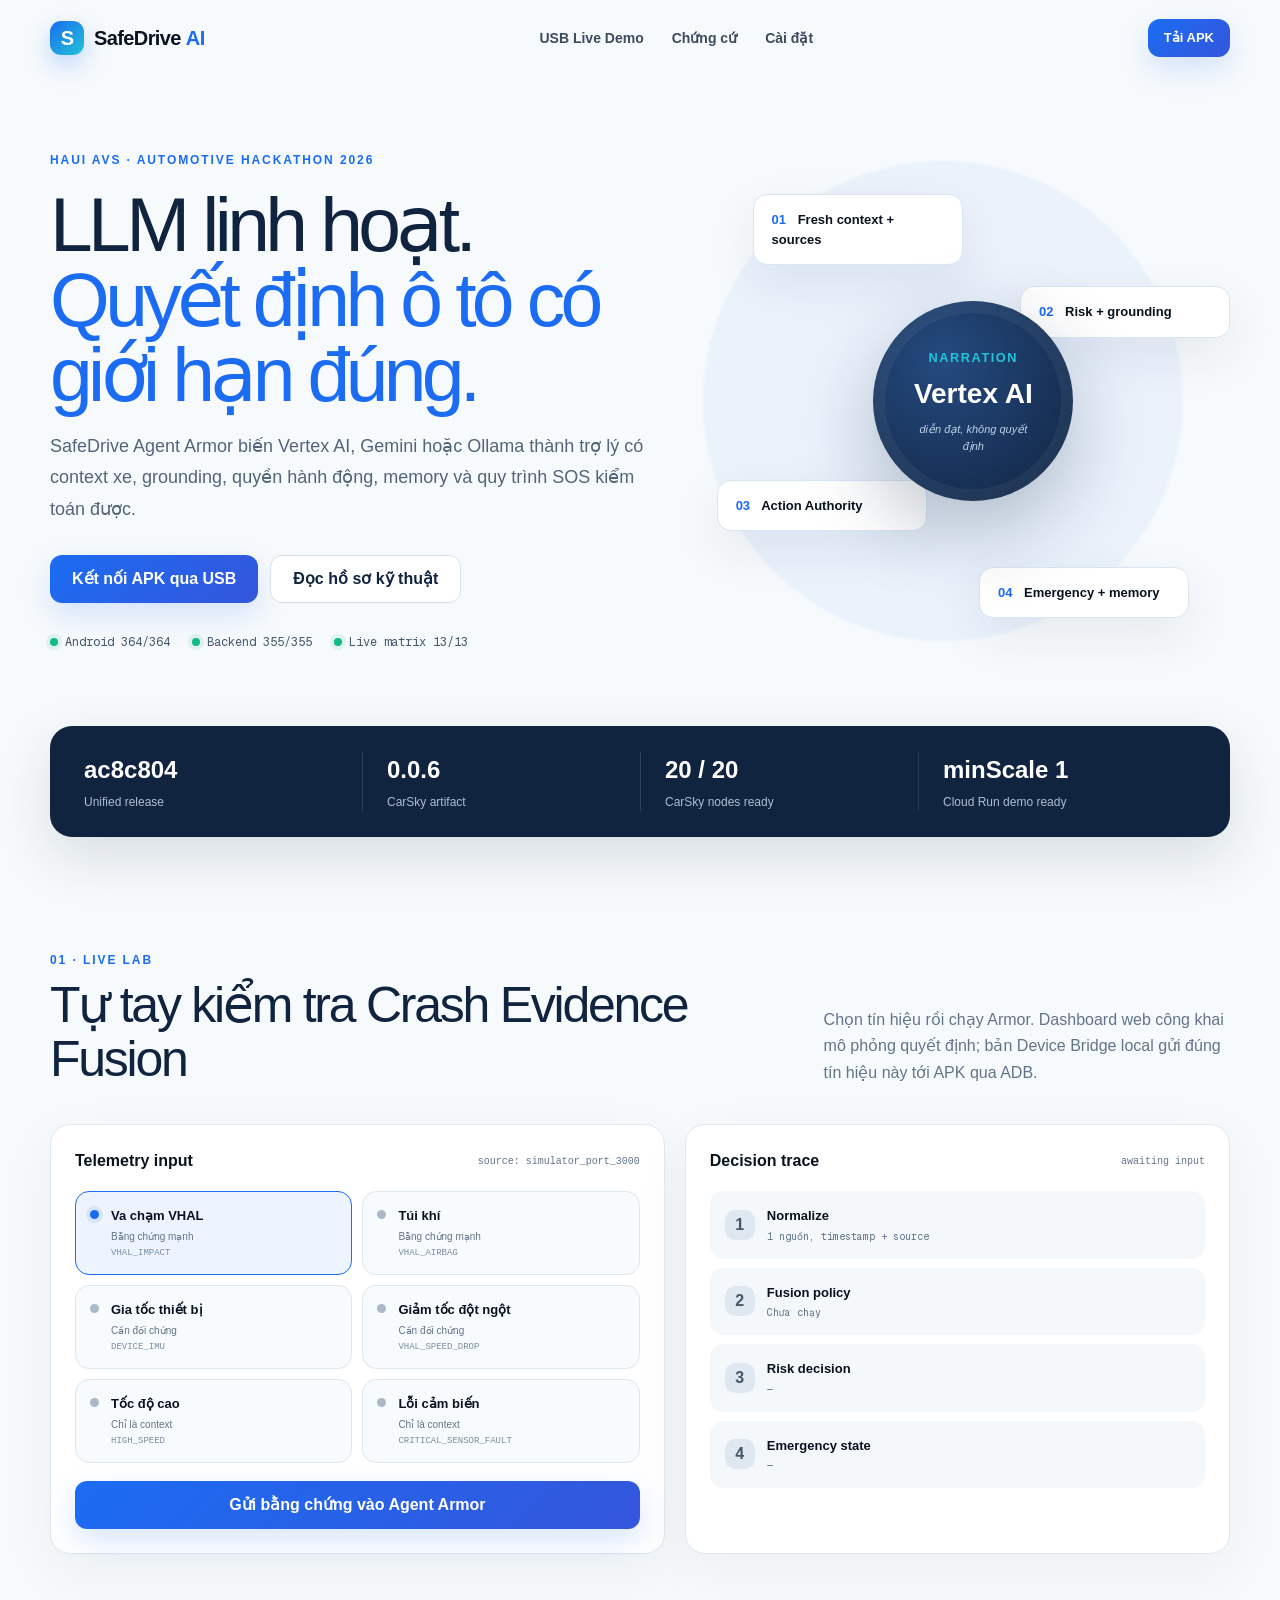
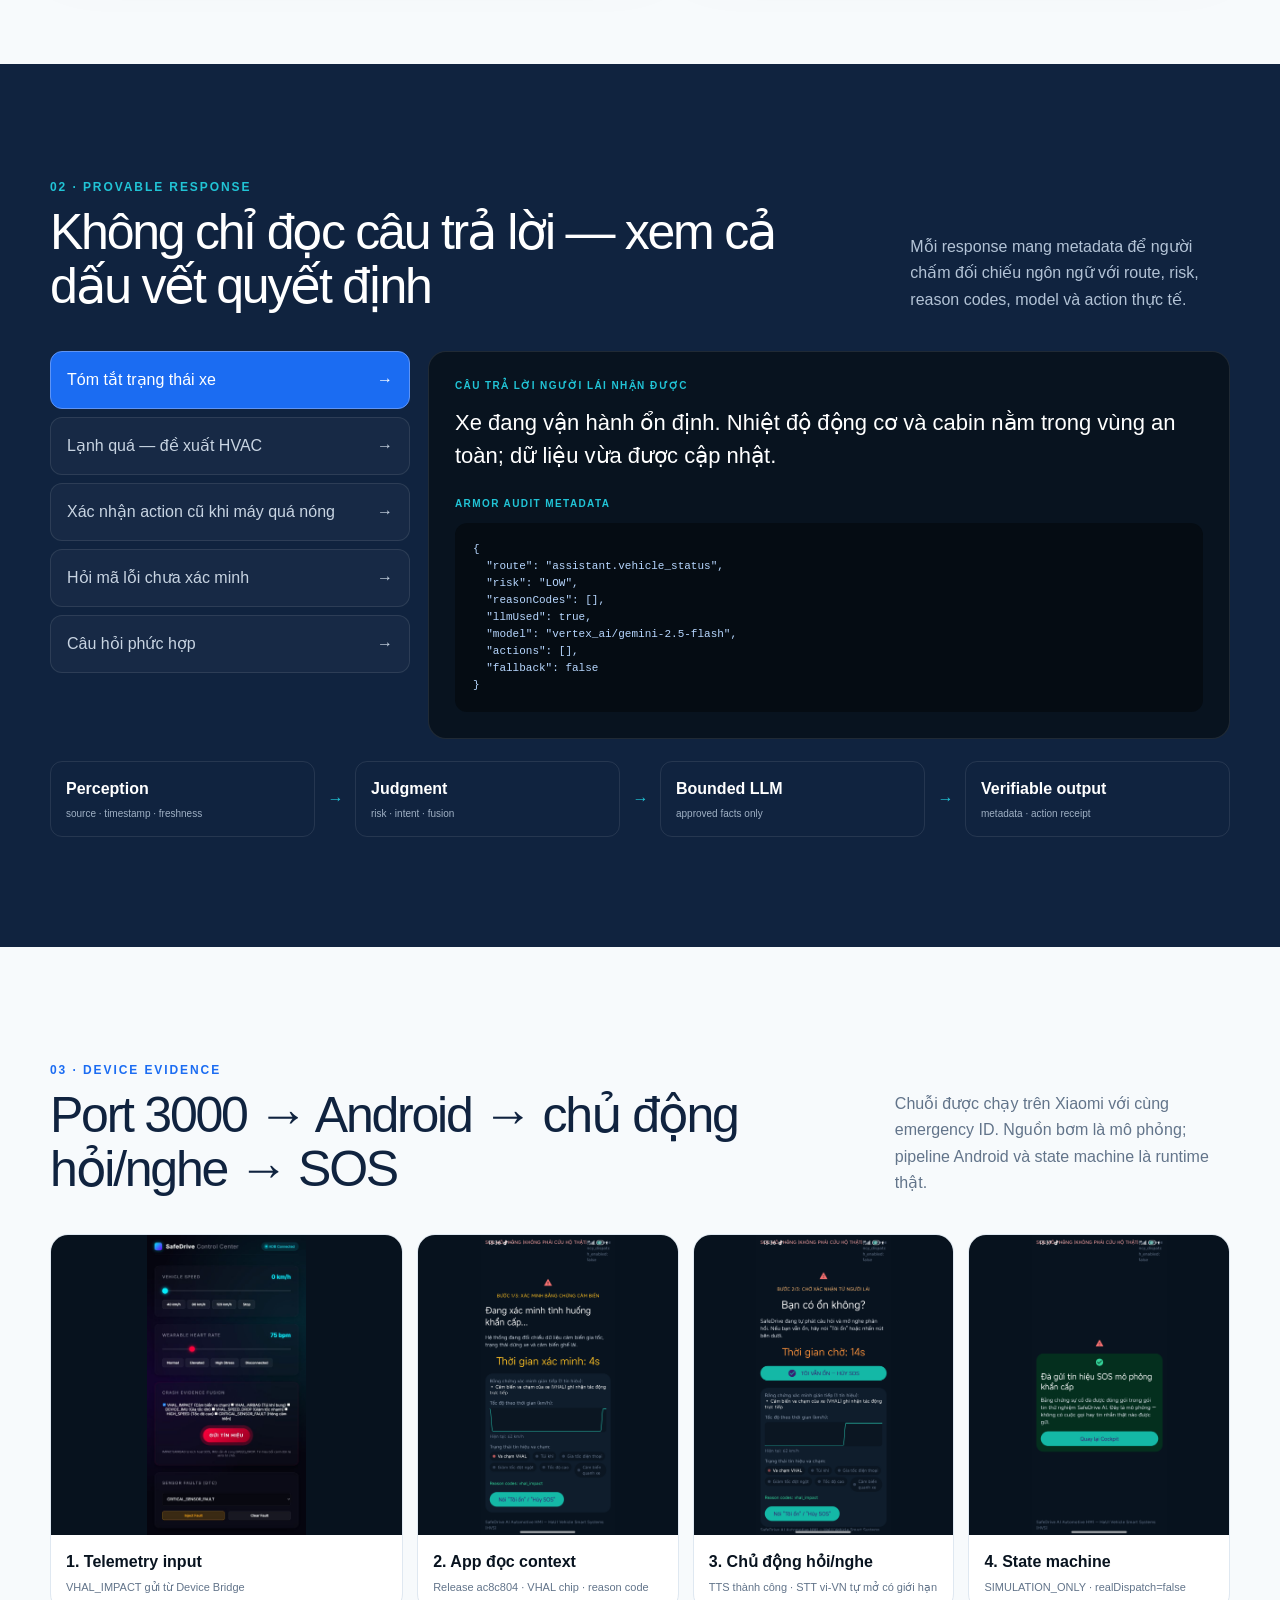
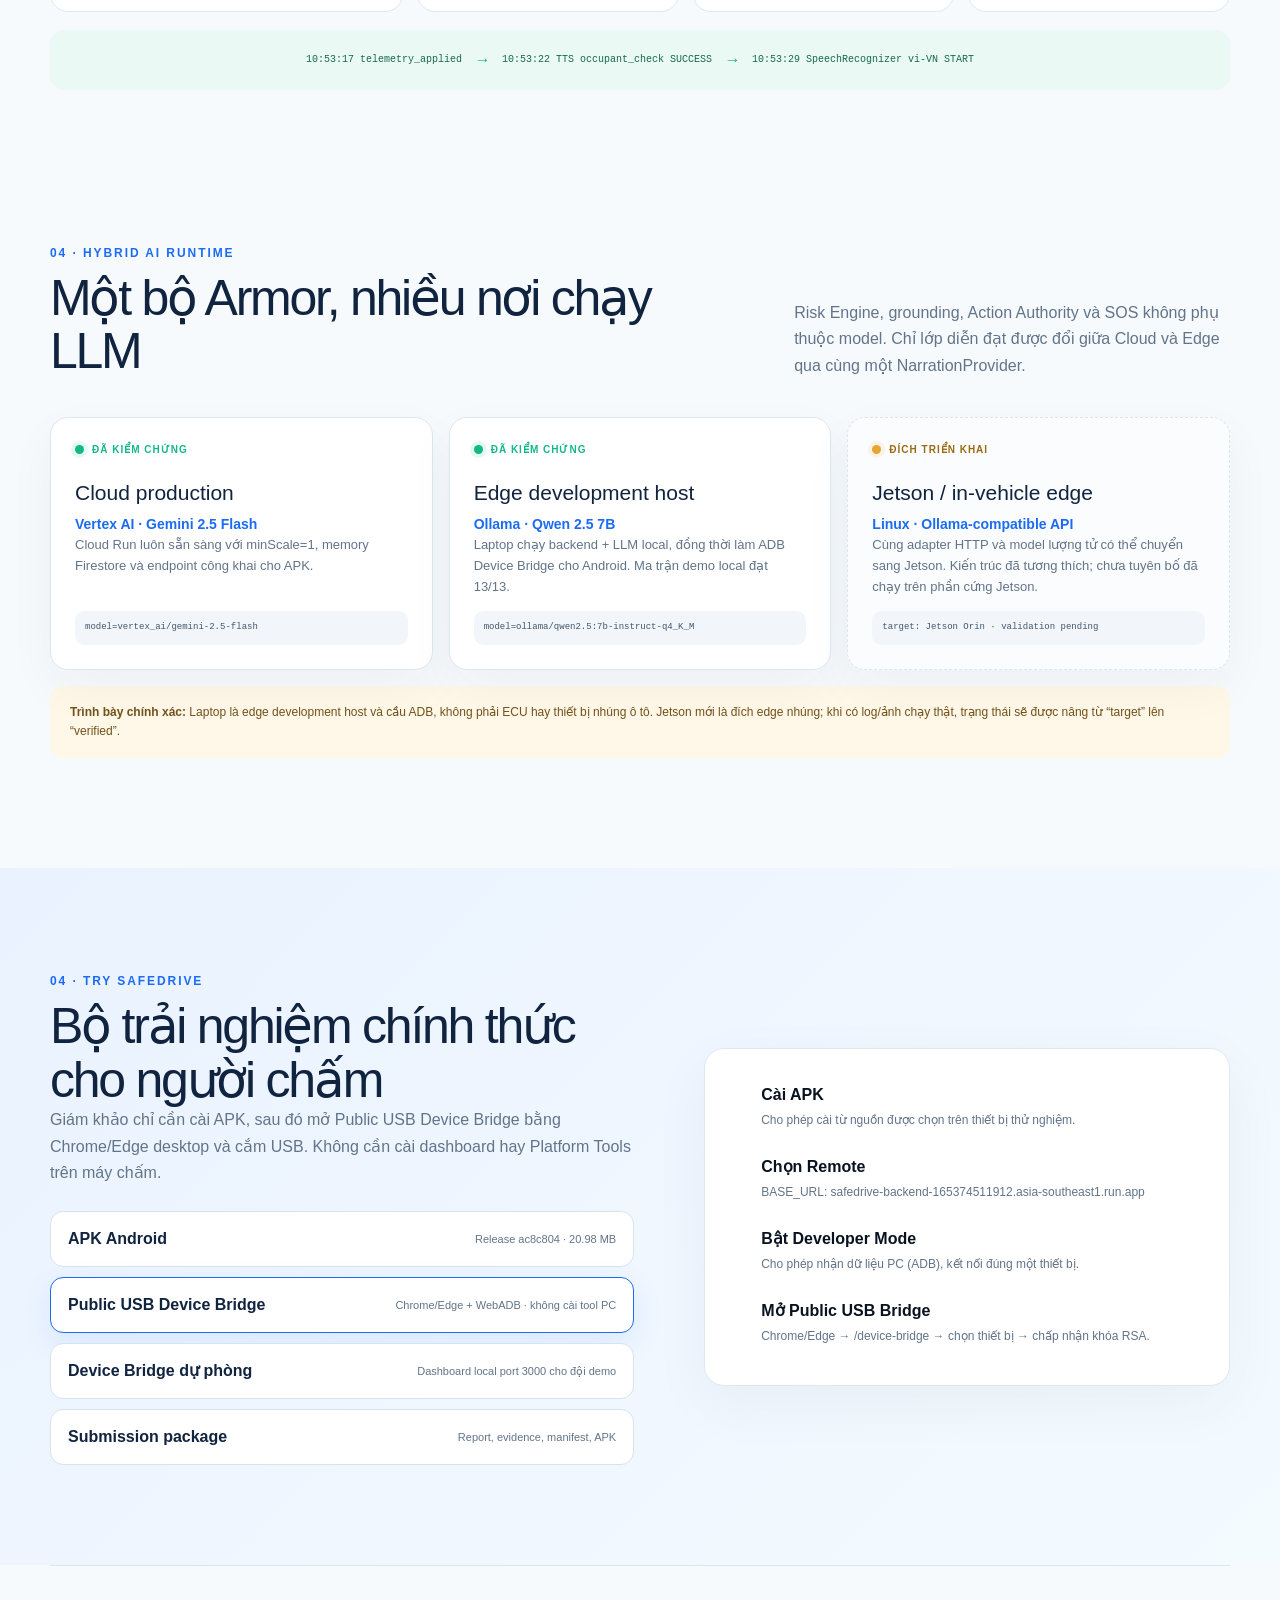
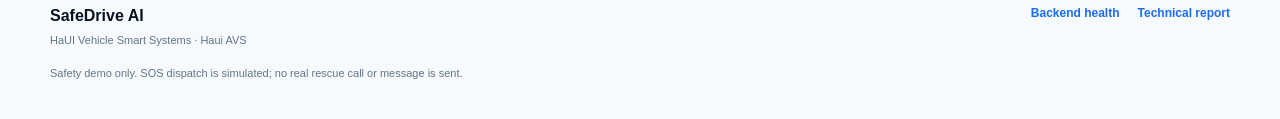
==== commit e6c454b2: "Fix static page startup on GitHub Pages" ====
--- a/index.html
+++ b/index.html
@@ -1,7 +1,18 @@
-<!DOCTYPE html><html lang="vi"><head><meta charSet="utf-8"/><meta name="viewport" content="width=device-width, initial-scale=1"/><link rel="stylesheet" href="/_next/static/css/index.CTO6wCfH.css" data-rsc-css-href="/_next/static/css/index.CTO6wCfH.css" data-precedence="vite-rsc/importer-resources"/><link rel="modulepreload" fetchPriority="low" href="/_next/static/chunks/index-DFQ0sSqg.js"/><script src="/_next/static/chunks/rolldown-runtime-C60lm6uB.js" type="module" async=""></script><script src="/_next/static/chunks/framework-BgSIrAUN.js" type="module" async=""></script><link rel="modulepreload" href="/_next/static/chunks/layout-segment-context-DcON4DF0.js" crossorigin=""/><link rel="modulepreload" href="/_next/static/chunks/page-HfwU_Y3c.js" crossorigin=""/><script>Object.assign(((self[Symbol.for("vinext.navigationRuntime")]??={bootstrap:{routeManifest:null},functions:{}}).bootstrap.rsc??={rsc:[]}),{params:{},nav:{"pathname":"/","searchParams":[]}})</script><link rel="modulepreload" href="/_next/static/chunks/index-DFQ0sSqg.js" />
-<link rel="preload" href="/_next/static/_vinext_fonts/geist-8ac0455e797f/geist-98bbbccb.woff2" as="font" type="font/woff2" crossorigin />
-<link rel="preload" href="/_next/static/_vinext_fonts/geist-mono-00e989178794/geist-mono-013b2f2f.woff2" as="font" type="font/woff2" crossorigin />
-<style data-vinext-fonts>/* cyrillic-ext */
+<!doctype html>
+<html lang="vi">
+<head>
+  <meta charset="utf-8">
+  <meta name="viewport" content="width=device-width, initial-scale=1">
+  <title>SafeDrive AI — Agent Armor for Automotive LLM</title>
+  <meta name="description" content="SafeDrive AI — Agent Armor for Automotive LLM">
+  <meta property="og:title" content="SafeDrive AI — Agent Armor for Automotive LLM">
+  <meta property="og:description" content="SafeDrive AI — Agent Armor for Automotive LLM">
+  <meta property="og:url" content="https://thagn123.github.io/">
+  <meta property="og:image" content="https://thagn123.github.io/og.png">
+  <link rel="icon" href="/favicon.svg">
+  <link rel="stylesheet" href="/_next/static/css/index.CTO6wCfH.css">
+  <link rel="preload" href="/_next/static/_vinext_fonts/geist-8ac0455e797f/geist-98bbbccb.woff2" as="font" type="font/woff2" crossorigin>
+  <style data-vinext-fonts>/* cyrillic-ext */
 @font-face {
   font-family: 'Geist';
   font-style: normal;
@@ -128,13 +139,9 @@
 
 .__variable_geist_mono_1001rt9 { --font-geist-mono: 'Geist Mono', 'Geist Mono Fallback'; }
 </style>
-<script>document.addEventListener("click",function(e){const a=e.target.closest("a[href]");if(a&&["/","/device-bridge"].includes(a.getAttribute("href"))){e.preventDefault();e.stopImmediatePropagation();location.assign(a.href)}},true)</script></head><body class="__variable_geist_19ysh9d __variable_geist_mono_1001rt9"><main><nav class="nav shell" aria-label="Điều hướng chính"><a class="brand" href="#top"><span class="brand-mark">S</span><span>SafeDrive <b>AI</b></span></a><div class="nav-links"><a href="/device-bridge">USB Live Demo</a><a href="#proof">Chứng cứ</a><a href="#install">Cài đặt</a></div><a class="button small" href="/downloads/SafeDrive-demo-unified-ac8c804.apk" download="">Tải APK</a></nav><section id="top" class="hero shell"><div class="hero-copy"><div class="eyebrow">HAUI AVS · AUTOMOTIVE HACKATHON 2026</div><h1>LLM linh hoạt.<br/><span>Quyết định ô tô có giới hạn đúng.</span></h1><p>SafeDrive Agent Armor biến Vertex AI, Gemini hoặc Ollama thành trợ lý có context xe, grounding, quyền hành động, memory và quy trình SOS kiểm toán được.</p><div class="hero-actions"><a class="button" href="/device-bridge">Kết nối APK qua USB</a><a class="button ghost" href="/downloads/SafeDrive_Submission_Report_ac8c804_v2.pdf?release=carsky-ivi-764a3ca" target="_blank">Đọc hồ sơ kỹ thuật</a></div><div class="release-strip"><span><i class="ok"></i> Android 364/364</span><span><i class="ok"></i> Backend 355/355</span><span><i class="ok"></i> Live matrix 13/13</span></div></div><div class="armor-visual" aria-label="Bốn lớp Agent Armor"><div class="core"><small>NARRATION</small><strong>Vertex AI</strong><em>diễn đạt, không quyết định</em></div><div class="orbit o1"><b>01</b> Fresh context + sources</div><div class="orbit o2"><b>02</b> Risk + grounding</div><div class="orbit o3"><b>03</b> Action Authority</div><div class="orbit o4"><b>04</b> Emergency + memory</div></div></section><section class="metrics shell" aria-label="Thông số release"><div><strong>ac8c804</strong><span>Unified release</span></div><div><strong>0.0.6</strong><span>CarSky artifact</span></div><div><strong>20 / 20</strong><span>CarSky nodes ready</span></div><div><strong>minScale 1</strong><span>Cloud Run demo ready</span></div></section><section id="experience" class="section shell"><div class="section-heading"><div><span>01 · LIVE LAB</span><h2>Tự tay kiểm tra Crash Evidence Fusion</h2></div><p>Chọn tín hiệu rồi chạy Armor. Dashboard web công khai mô phỏng quyết định; bản Device Bridge local gửi đúng tín hiệu này tới APK qua ADB.</p></div><div class="lab-grid"><div class="signal-panel card"><div class="card-title"><span>Telemetry input</span><code>source: simulator_port_3000</code></div><div class="signal-grid"><button class="signal selected" aria-pressed="true"><span class="signal-dot"></span><strong>Va chạm VHAL</strong><small>Bằng chứng mạnh</small><code>VHAL_IMPACT</code></button><button class="signal " aria-pressed="false"><span class="signal-dot"></span><strong>Túi khí</strong><small>Bằng chứng mạnh</small><code>VHAL_AIRBAG</code></button><button class="signal " aria-pressed="false"><span class="signal-dot"></span><strong>Gia tốc thiết bị</strong><small>Cần đối chứng</small><code>DEVICE_IMU</code></button><button class="signal " aria-pressed="false"><span class="signal-dot"></span><strong>Giảm tốc đột ngột</strong><small>Cần đối chứng</small><code>VHAL_SPEED_DROP</code></button><button class="signal " aria-pressed="false"><span class="signal-dot"></span><strong>Tốc độ cao</strong><small>Chỉ là context</small><code>HIGH_SPEED</code></button><button class="signal " aria-pressed="false"><span class="signal-dot"></span><strong>Lỗi cảm biến</strong><small>Chỉ là context</small><code>CRITICAL_SENSOR_FAULT</code></button></div><button class="button full">Gửi bằng chứng vào Agent Armor</button></div><div class="pipeline card "><div class="card-title"><span>Decision trace</span><code>awaiting input</code></div><div class="steps"><div class="step"><b>1</b><div><strong>Normalize</strong><span>1<!-- --> nguồn, timestamp + source</span></div></div><div class="step"><b>2</b><div><strong>Fusion policy</strong><span>Chưa chạy</span></div></div><div class="step "><b>3</b><div><strong>Risk decision</strong><span>—</span></div></div><div class="step"><b>4</b><div><strong>Emergency state</strong><span>—</span></div></div></div></div></div></section><section id="proof" class="section dark-section"><div class="shell"><div class="section-heading light"><div><span>02 · PROVABLE RESPONSE</span><h2>Không chỉ đọc câu trả lời — xem cả dấu vết quyết định</h2></div><p>Mỗi response mang metadata để người chấm đối chiếu ngôn ngữ với route, risk, reason codes, model và action thực tế.</p></div><div class="proof-grid"><div class="case-list"><button class="active">Tóm tắt trạng thái xe<span>→</span></button><button class="">Lạnh quá — đề xuất HVAC<span>→</span></button><button class="">Xác nhận action cũ khi máy quá nóng<span>→</span></button><button class="">Hỏi mã lỗi chưa xác minh<span>→</span></button><button class="">Câu hỏi phức hợp<span>→</span></button></div><div class="response-card"><div class="reply-label">CÂU TRẢ LỜI NGƯỜI LÁI NHẬN ĐƯỢC</div><blockquote>Xe đang vận hành ổn định. Nhiệt độ động cơ và cabin nằm trong vùng an toàn; dữ liệu vừa được cập nhật.</blockquote><div class="reply-label">ARMOR AUDIT METADATA</div><pre>{
-  &quot;route&quot;: &quot;assistant.vehicle_status&quot;,
-  &quot;risk&quot;: &quot;LOW&quot;,
-  &quot;reasonCodes&quot;: [],
-  &quot;llmUsed&quot;: true,
-  &quot;model&quot;: &quot;vertex_ai/gemini-2.5-flash&quot;,
-  &quot;actions&quot;: [],
-  &quot;fallback&quot;: false
-}</pre></div></div><div class="armor-row"><div><b>Perception</b><span>source · timestamp · freshness</span></div><i>→</i><div><b>Judgment</b><span>risk · intent · fusion</span></div><i>→</i><div><b>Bounded LLM</b><span>approved facts only</span></div><i>→</i><div><b>Verifiable output</b><span>metadata · action receipt</span></div></div></div></section><section class="section shell evidence-section"><div class="section-heading"><div><span>03 · DEVICE EVIDENCE</span><h2>Port 3000 → Android → chủ động hỏi/nghe → SOS</h2></div><p>Chuỗi được chạy trên Xiaomi với cùng emergency ID. Nguồn bơm là mô phỏng; pipeline Android và state machine là runtime thật.</p></div><div class="evidence-gallery"><figure><img src="/evidence/dashboard-input.png" alt="Dashboard chọn tín hiệu VHAL impact"/><figcaption><b>1. Telemetry input</b><span>VHAL_IMPACT gửi từ Device Bridge</span></figcaption></figure><figure><img src="/evidence/sos-verifying.png" alt="Ứng dụng SafeDrive xác minh tín hiệu VHAL impact trên điện thoại thật"/><figcaption><b>2. App đọc context</b><span>Release ac8c804 · VHAL chip · reason code</span></figcaption></figure><figure><img src="/evidence/occupant-check.png" alt="SafeDrive chủ động hỏi người trong xe có ổn không"/><figcaption><b>3. Chủ động hỏi/nghe</b><span>TTS thành công · STT vi-VN tự mở có giới hạn</span></figcaption></figure><figure><img src="/evidence/sos-sent.png" alt="Màn hình SOS mô phỏng đã gửi trên điện thoại thật"/><figcaption><b>4. State machine</b><span>SIMULATION_ONLY · realDispatch=false</span></figcaption></figure></div><div class="device-proof"><code>10:53:17 telemetry_applied</code><i>→</i><code>10:53:22 TTS occupant_check SUCCESS</code><i>→</i><code>10:53:29 SpeechRecognizer vi-VN START</code></div></section><section class="section shell deployment-section" id="deployment"><div class="section-heading"><div><span>04 · HYBRID AI RUNTIME</span><h2>Một bộ Armor, nhiều nơi chạy LLM</h2></div><p>Risk Engine, grounding, Action Authority và SOS không phụ thuộc model. Chỉ lớp diễn đạt được đổi giữa Cloud và Edge qua cùng một NarrationProvider.</p></div><div class="runtime-grid"><article class="runtime-card verified"><div class="runtime-status"><i></i>ĐÃ KIỂM CHỨNG</div><h3>Cloud production</h3><strong>Vertex AI · Gemini 2.5 Flash</strong><p>Cloud Run luôn sẵn sàng với minScale=1, memory Firestore và endpoint công khai cho APK.</p><code>model=vertex_ai/gemini-2.5-flash</code></article><article class="runtime-card verified"><div class="runtime-status"><i></i>ĐÃ KIỂM CHỨNG</div><h3>Edge development host</h3><strong>Ollama · Qwen 2.5 7B</strong><p>Laptop chạy backend + LLM local, đồng thời làm ADB Device Bridge cho Android. Ma trận demo local đạt 13/13.</p><code>model=ollama/qwen2.5:7b-instruct-q4_K_M</code></article><article class="runtime-card target"><div class="runtime-status"><i></i>ĐÍCH TRIỂN KHAI</div><h3>Jetson / in-vehicle edge</h3><strong>Linux · Ollama-compatible API</strong><p>Cùng adapter HTTP và model lượng tử có thể chuyển sang Jetson. Kiến trúc đã tương thích; chưa tuyên bố đã chạy trên phần cứng Jetson.</p><code>target: Jetson Orin · validation pending</code></article></div><div class="runtime-note"><b>Trình bày chính xác:</b> Laptop là edge development host và cầu ADB, không phải ECU hay thiết bị nhúng ô tô. Jetson mới là đích edge nhúng; khi có log/ảnh chạy thật, trạng thái sẽ được nâng từ “target” lên “verified”.</div></section><section id="install" class="section install-section"><div class="shell install-grid"><div><span class="eyebrow">04 · TRY SAFEDRIVE</span><h2>Bộ trải nghiệm chính thức cho người chấm</h2><p>Giám khảo chỉ cần cài APK, sau đó mở Public USB Device Bridge bằng Chrome/Edge desktop và cắm USB. Không cần cài dashboard hay Platform Tools trên máy chấm.</p><div class="downloads"><a class="download" href="/downloads/SafeDrive-demo-unified-ac8c804.apk" download=""><b>APK Android</b><span>Release ac8c804 · 20.98 MB</span></a><a class="download primary-download" href="/device-bridge"><b>Public USB Device Bridge</b><span>Chrome/Edge + WebADB · không cài tool PC</span></a><a class="download" href="/downloads/SafeDrive-Device-Bridge.zip" download=""><b>Device Bridge dự phòng</b><span>Dashboard local port 3000 cho đội demo</span></a><a class="download" href="/downloads/SafeDrive_Haui_AVS_2026.zip" download=""><b>Submission package</b><span>Report, evidence, manifest, APK</span></a></div></div><ol class="install-steps card"><li><b>Cài APK</b><span>Cho phép cài từ nguồn được chọn trên thiết bị thử nghiệm.</span></li><li><b>Chọn Remote</b><span>BASE_URL: safedrive-backend-165374511912.asia-southeast1.run.app</span></li><li><b>Bật Developer Mode</b><span>Cho phép nhận dữ liệu PC (ADB), kết nối đúng một thiết bị.</span></li><li><b>Mở Public USB Bridge</b><span>Chrome/Edge → /device-bridge → chọn thiết bị → chấp nhận khóa RSA.</span></li></ol></div></section><footer class="footer shell"><div><b>SafeDrive AI</b><span>HaUI Vehicle Smart Systems · Haui AVS</span></div><div class="footer-links"><a href="https://safedrive-backend-165374511912.asia-southeast1.run.app/health" target="_blank">Backend health</a><a href="/downloads/SafeDrive_Submission_Report_ac8c804_v2.pdf?release=carsky-ivi-764a3ca" target="_blank">Technical report</a></div><p>Safety demo only. SOS dispatch is simulated; no real rescue call or message is sent.</p></footer></main><!--$--><!--/$--><div hidden=""><!--$?--><template id="B:0"></template><!--/$--></div><script>requestAnimationFrame(function(){$RT=performance.now()});</script><script type="module" src="/_next/static/chunks/index-DFQ0sSqg.js" id="_R_" async=""></script><div hidden id="S:0"><div hidden=""><title>SafeDrive AI — Agent Armor for Automotive LLM</title><meta name="description" content="Trải nghiệm SafeDrive: context xe, Agent Armor, Action Authority và luồng SOS kiểm toán được."><meta property="og:title" content="SafeDrive AI — Agent Armor for Automotive LLM"><meta property="og:description" content="Trải nghiệm SafeDrive: context xe, Agent Armor, Action Authority và luồng SOS kiểm toán được."><meta property="og:url" content="https://thagn123.github.io"><meta property="og:type" content="website"><meta property="og:image" content="https://thagn123.github.io/og.png"><meta property="og:image:width" content="1200"><meta property="og:image:height" content="630"><meta property="og:image:alt" content="SafeDrive AI — Agent Armor for Automotive LLM"><meta name="twitter:card" content="summary_large_image"><meta name="twitter:title" content="SafeDrive AI — Agent Armor for Automotive LLM"><meta name="twitter:description" content="Trải nghiệm SafeDrive: context xe, Agent Armor, Action Authority và luồng SOS kiểm toán được."><meta name="twitter:image" content="https://thagn123.github.io/og.png"><meta name="twitter:image:width" content="1200"><meta name="twitter:image:height" content="630"><meta name="twitter:image:alt" content="SafeDrive AI — Agent Armor for Automotive LLM"><link rel="shortcut icon" href="/favicon.svg"><link rel="icon" href="/favicon.svg"></div></div><script>$RB=[];$RV=function(a){$RT=performance.now();for(var b=0;b<a.length;b+=2){var c=a[b],e=a[b+1];null!==e.parentNode&&e.parentNode.removeChild(e);var f=c.parentNode;if(f){var g=c.previousSibling,h=0;do{if(c&&8===c.nodeType){var d=c.data;if("/$"===d||"/&"===d)if(0===h)break;else h--;else"$"!==d&&"$?"!==d&&"$~"!==d&&"$!"!==d&&"&"!==d||h++}d=c.nextSibling;f.removeChild(c);c=d}while(c);for(;e.firstChild;)f.insertBefore(e.firstChild,c);g.data="$";g._reactRetry&&requestAnimationFrame(g._reactRetry)}}a.length=0};
-$RC=function(a,b){if(b=document.getElementById(b))(a=document.getElementById(a))?(a.previousSibling.data="$~",$RB.push(a,b),2===$RB.length&&("number"!==typeof $RT?requestAnimationFrame($RV.bind(null,$RB)):(a=performance.now(),setTimeout($RV.bind(null,$RB),2300>a&&2E3<a?2300-a:$RT+300-a)))):b.parentNode.removeChild(b)};$RC("B:0","S:0")</script><script>((self[Symbol.for("vinext.navigationRuntime")]??={bootstrap:{routeManifest:null},functions:{}}).bootstrap.rsc??={rsc:[]}).rsc.push("4:I[\"8c0f216c4604\",[],\"Children\",1]\n")</script><script>((self[Symbol.for("vinext.navigationRuntime")]??={bootstrap:{routeManifest:null},functions:{}}).bootstrap.rsc??={rsc:[]}).rsc.push("5:I[\"593f344dc510\",[],\"GlobalErrorBoundary\",1]\n")</script><script>((self[Symbol.for("vinext.navigationRuntime")]??={bootstrap:{routeManifest:null},functions:{}}).bootstrap.rsc??={rsc:[]}).rsc.push("6:I[\"0b874ad30386\",[],\"default\",1]\n")</script><script>((self[Symbol.for("vinext.navigationRuntime")]??={bootstrap:{routeManifest:null},functions:{}}).bootstrap.rsc??={rsc:[]}).rsc.push("7:I[\"593f344dc510\",[],\"ErrorBoundary\",1]\n")</script><script>((self[Symbol.for("vinext.navigationRuntime")]??={bootstrap:{routeManifest:null},functions:{}}).bootstrap.rsc??={rsc:[]}).rsc.push("8:I[\"15c18cfaeeff\",[],\"LayoutSegmentProvider\",1]\n")</script><script>((self[Symbol.for("vinext.navigationRuntime")]??={bootstrap:{routeManifest:null},functions:{}}).bootstrap.rsc??={rsc:[]}).rsc.push("9:I[\"8c0f216c4604\",[],\"Slot\",1]\n")</script><script>((self[Symbol.for("vinext.navigationRuntime")]??={bootstrap:{routeManifest:null},functions:{}}).bootstrap.rsc??={rsc:[]}).rsc.push("a:I[\"9276801271d6\",[],\"AppRouterScrollTarget\",1]\n")</script><script>((self[Symbol.for("vinext.navigationRuntime")]??={bootstrap:{routeManifest:null},functions:{}}).bootstrap.rsc??={rsc:[]}).rsc.push("b:I[\"593f344dc510\",[],\"RedirectBoundary\",1]\n")</script><script>((self[Symbol.for("vinext.navigationRuntime")]??={bootstrap:{routeManifest:null},functions:{}}).bootstrap.rsc??={rsc:[]}).rsc.push("c:\"$Sreact.suspense\"\n")</script><script>((self[Symbol.for("vinext.navigationRuntime")]??={bootstrap:{routeManifest:null},functions:{}}).bootstrap.rsc??={rsc:[]}).rsc.push(":HL[\"/_next/static/css/index.CTO6wCfH.css\",\"style\"     ]\n")</script><script>((self[Symbol.for("vinext.navigationRuntime")]??={bootstrap:{routeManifest:null},functions:{}}).bootstrap.rsc??={rsc:[]}).rsc.push("0:{\"__route\":\"route:/\",\"__interceptionContext\":null,\"__layoutIds\":[\"layout:/\"],\"__rootLayout\":\"/\",\"__sourcePage\":\"/page\",\"__vinext_streaming_metadata_body:route:/\":\"$L1\",\"__vinext_streaming_metadata_outlet:route:/\":\"$L2\",\"page:/\":\"$L3\",\"layout:/\":[[[[\"$\",\"link\",\"css:/_next/static/css/index.CTO6wCfH.css\",{\"rel\":\"stylesheet\",\"precedence\":\"vite-rsc/importer-resources\",\"href\":\"/_next/static/css/index.CTO6wCfH.css\",\"data-rsc-css-href\":\"/_next/static/css/index.CTO6wCfH.css\"}],\"$undefined\"],[\"$\",\"html\",null,{\"lang\":\"vi\",\"children\":[\"$\",\"body\",null,{\"className\":\"__variable_geist_19ysh9d __variable_geist_mono_1001rt9\",\"children\":[\"$\",\"$L4\",null,{}]}]}]],null],\"route:/\":[[[\"$\",\"meta\",null,{\"charSet\":\"utf-8\"}],null,[[\"$\",\"meta\",\"0\",{\"name\":\"viewport\",\"content\":\"width=device-width, initial-scale=1\"}]]],[\"$\",\"$L5\",null,{\"fallback\":\"$6\",\"children\":[\"$\",\"$L7\",null,{\"fallback\":\"$6\",\"children\":[\"$\",\"$L8\",null,{\"providerId\":\"layout:/\",\"segmentMap\":{\"children\":[]},\"children\":[\"$\",\"$L9\",null,{\"id\":\"layout:/\",\"parallelSlots\":\"$undefined\",\"children\":[\"$\",\"$La\",null,{\"children\":[\"$\",\"$Lb\",null,{\"children\":[[\"$\",\"$L8\",null,{\"providerId\":\"page:/\",\"segmentMap\":{\"children\":[\"__PAGE__\"]},\"children\":[\"$\",\"$L9\",null,{\"id\":\"page:/\"}]}],[\"$\",\"$c\",null,{\"fallback\":null,\"children\":[\"$\",\"$L9\",null,{\"id\":\"__vinext_streaming_metadata_outlet:route:/\"}]}]]}]}]}]}]}]}],null,[\"$\",\"div\",null,{\"hidden\":true,\"children\":[\"$\",\"$c\",null,{\"fallback\":null,\"children\":[\"$\",\"$L9\",null,{\"id\":\"__vinext_streaming_metadata_body:route:/\"}]}]}]],\"__layoutFlags\":{\"layout:/\":\"s\"},\"__artifactCompatibility\":{\"schemaVersion\":1,\"graphVersion\":\"app-route-graph:1177fd80f83fa7b0\",\"deploymentVersion\":\"d08b875e-2bdc-4f45-a7c2-545825f5e4d1\",\"appElementsSchemaVersion\":1,\"rscPayloadSchemaVersion\":1,\"rootBoundaryId\":\"/\",\"renderEpoch\":null},\"__renderObservation\":{\"schemaVersion\":1,\"output\":{\"kind\":\"app-rsc\",\"mountedSlotsFingerprint\":null,\"renderEpoch\":null,\"rootBoundaryId\":\"/\",\"routeId\":\"route:/\"},\"completeness\":\"partial\",\"boundaryOutcome\":{\"kind\":\"unknown\"},\"requestApis\":[{\"kind\":\"connection\",\"status\":\"unknown\"},{\"kind\":\"cookies\",\"status\":\"unknown\"},{\"kind\":\"draftMode\",\"status\":\"unknown\"},{\"kind\":\"headers\",\"status\":\"observed\"},{\"kind\":\"params\",\"status\":\"unknown\"},{\"kind\":\"searchParams\",\"status\":\"unknown\"}],\"dynamicFetches\":[],\"cacheTags\":[\"/\",\"_N_T_/\",\"_N_T_/index\",\"_N_T_/layout\",\"_N_T_/page\"],\"pathTags\":[\"/\"],\"cacheability\":\"unknown\",\"downgrade\":{\"target\":\"freshRender\",\"reasons\":[{\"code\":\"CP_DOWNGRADE_CACHEABILITY_UNKNOWN\",\"target\":\"freshRender\"},{\"code\":\"CP_DOWNGRADE_INCOMPLETE_OBSERVATION\",\"completeness\":\"partial\",\"target\":\"freshRender\"},{\"code\":\"CP_DOWNGRADE_UNKNOWN_REQUEST_API\",\"requestApi\":\"connection\",\"target\":\"freshRender\"},{\"code\":\"CP_DOWNGRADE_UNKNOWN_REQUEST_API\",\"requestApi\":\"cookies\",\"target\":\"freshRender\"},{\"code\":\"CP_DOWNGRADE_UNKNOWN_REQUEST_API\",\"requestApi\":\"draftMode\",\"target\":\"freshRender\"},{\"code\":\"CP_DOWNGRADE_PRIVATE_REQUEST_API\",\"requestApi\":\"headers\",\"target\":\"private\"},{\"code\":\"CP_DOWNGRADE_UNKNOWN_REQUEST_API\",\"requestApi\":\"params\",\"target\":\"freshRender\"},{\"code\":\"CP_DOWNGRADE_UNKNOWN_REQUEST_API\",\"requestApi\":\"searchParams\",\"target\":\"freshRender\"}],\"fallback\":{\"kind\":\"breakerFallback\",\"code\":\"CP_PRIVATE_DYNAMIC_DOWNGRADE\",\"mode\":\"renderFresh\",\"scope\":\"affectedOutput\",\"fields\":{\"reasonCodes\":[\"CP_DOWNGRADE_CACHEABILITY_UNKNOWN\",\"CP_DOWNGRADE_INCOMPLETE_OBSERVATION\",\"CP_DOWNGRADE_UNKNOWN_REQUEST_API\",\"CP_DOWNGRADE_UNKNOWN_REQUEST_API\",\"CP_DOWNGRADE_UNKNOWN_REQUEST_API\",\"CP_DOWNGRADE_PRIVATE_REQUEST_API\",\"CP_DOWNGRADE_UNKNOWN_REQUEST_API\",\"CP_DOWNGRADE_UNKNOWN_REQUEST_API\"],\"target\":\"freshRender\"}},\"isPublicCacheCandidate\":false}}}\n")</script><script>((self[Symbol.for("vinext.navigationRuntime")]??={bootstrap:{routeManifest:null},functions:{}}).bootstrap.rsc??={rsc:[]}).rsc.push("d:T5f8,")</script><script>((self[Symbol.for("vinext.navigationRuntime")]??={bootstrap:{routeManifest:null},functions:{}}).bootstrap.rsc??={rsc:[]}).rsc.push("\u003ctitle\u003eSafeDrive AI — Agent Armor for Automotive LLM\u003c/title\u003e\u003cmeta name=\"description\" content=\"Trải nghiệm SafeDrive: context xe, Agent Armor, Action Authority và luồng SOS kiểm toán được.\"\u003e\u003cmeta property=\"og:title\" content=\"SafeDrive AI — Agent Armor for Automotive LLM\"\u003e\u003cmeta property=\"og:description\" content=\"Trải nghiệm SafeDrive: context xe, Agent Armor, Action Authority và luồng SOS kiểm toán được.")</script><script>((self[Symbol.for("vinext.navigationRuntime")]??={bootstrap:{routeManifest:null},functions:{}}).bootstrap.rsc??={rsc:[]}).rsc.push("\"\u003e\u003cmeta property=\"og:url\" content=\"https://thagn123.github.io\"\u003e\u003cmeta property=\"og:type\" content=\"website\"\u003e\u003cmeta property=\"og:image\" content=\"https://thagn123.github.io/og.png\"\u003e\u003cmeta property=\"og:image:width\" content=\"1200\"\u003e\u003cmeta property=\"og:image:height\" content=\"630\"\u003e\u003cmeta property=\"og:image:alt\" content=\"SafeDrive AI — Agent Armor for Automotive LLM\"\u003e\u003cmeta name=\"twitter:card\" content=\"summary_large_image\"\u003e\u003cmeta name=\"twitter:title\" content=\"SafeDrive AI — Agent Armor for Automotive LLM\"\u003e\u003cmeta name=\"twitter:description\" content=\"Trải nghiệm SafeDrive: context xe, Agent Armor, Action Authority và luồng SOS kiểm toán được.\"\u003e\u003cmeta name=\"twitter:image\" content=\"https://thagn123.github.io/og.png\"\u003e\u003cmeta name=\"twitter:image:width\" content=\"1200\"\u003e\u003cmeta name=\"twitter:image:height\" content=\"630\"\u003e\u003cmeta name=\"twitter:image:alt\" content=\"SafeDrive AI — Agent Armor for Automotive LLM\"\u003e\u003clink rel=\"shortcut icon\" href=\"/favicon.svg\"\u003e\u003clink rel=\"icon\" href=\"/favicon.svg\"\u003e")</script><script>((self[Symbol.for("vinext.navigationRuntime")]??={bootstrap:{routeManifest:null},functions:{}}).bootstrap.rsc??={rsc:[]}).rsc.push("1:[\"$\",\"div\",null,{\"hidden\":true,\"dangerouslySetInnerHTML\":{\"__html\":\"$d\"}}]\n")</script><script>((self[Symbol.for("vinext.navigationRuntime")]??={bootstrap:{routeManifest:null},functions:{}}).bootstrap.rsc??={rsc:[]}).rsc.push("2:null\n")</script><script>((self[Symbol.for("vinext.navigationRuntime")]??={bootstrap:{routeManifest:null},functions:{}}).bootstrap.rsc??={rsc:[]}).rsc.push("e:I[\"6efdf509a785\",[],\"default\",1]\n")</script><script>((self[Symbol.for("vinext.navigationRuntime")]??={bootstrap:{routeManifest:null},functions:{}}).bootstrap.rsc??={rsc:[]}).rsc.push("3:[\"$\",\"$Le\",null,{\"params\":\"$@f\",\"searchParams\":\"$@10\"}]\n")</script><script>((self[Symbol.for("vinext.navigationRuntime")]??={bootstrap:{routeManifest:null},functions:{}}).bootstrap.rsc??={rsc:[]}).rsc.push("f:{}\n")</script><script>((self[Symbol.for("vinext.navigationRuntime")]??={bootstrap:{routeManifest:null},functions:{}}).bootstrap.rsc??={rsc:[]}).rsc.push("10:{}\n")</script><script>Object.assign(((self[Symbol.for("vinext.navigationRuntime")]??={bootstrap:{routeManifest:null},functions:{}}).bootstrap.rsc??={rsc:[]}),{"initialCacheKind":"dynamic"});((self[Symbol.for("vinext.navigationRuntime")]??={bootstrap:{routeManifest:null},functions:{}}).bootstrap.rsc??={rsc:[]}).done=true</script></body></html>+</head>
+<body class="__variable_geist_19ysh9d __variable_geist_mono_1001rt9">
+  <div id="root"><main style="max-width:36rem;margin:12vh auto;padding:2rem;font:16px sans-serif;color:#fff">Đang tải SafeDrive...</main></div>
+  <script type="module" src="/bootstrap.js"></script>
+</body>
+</html>
